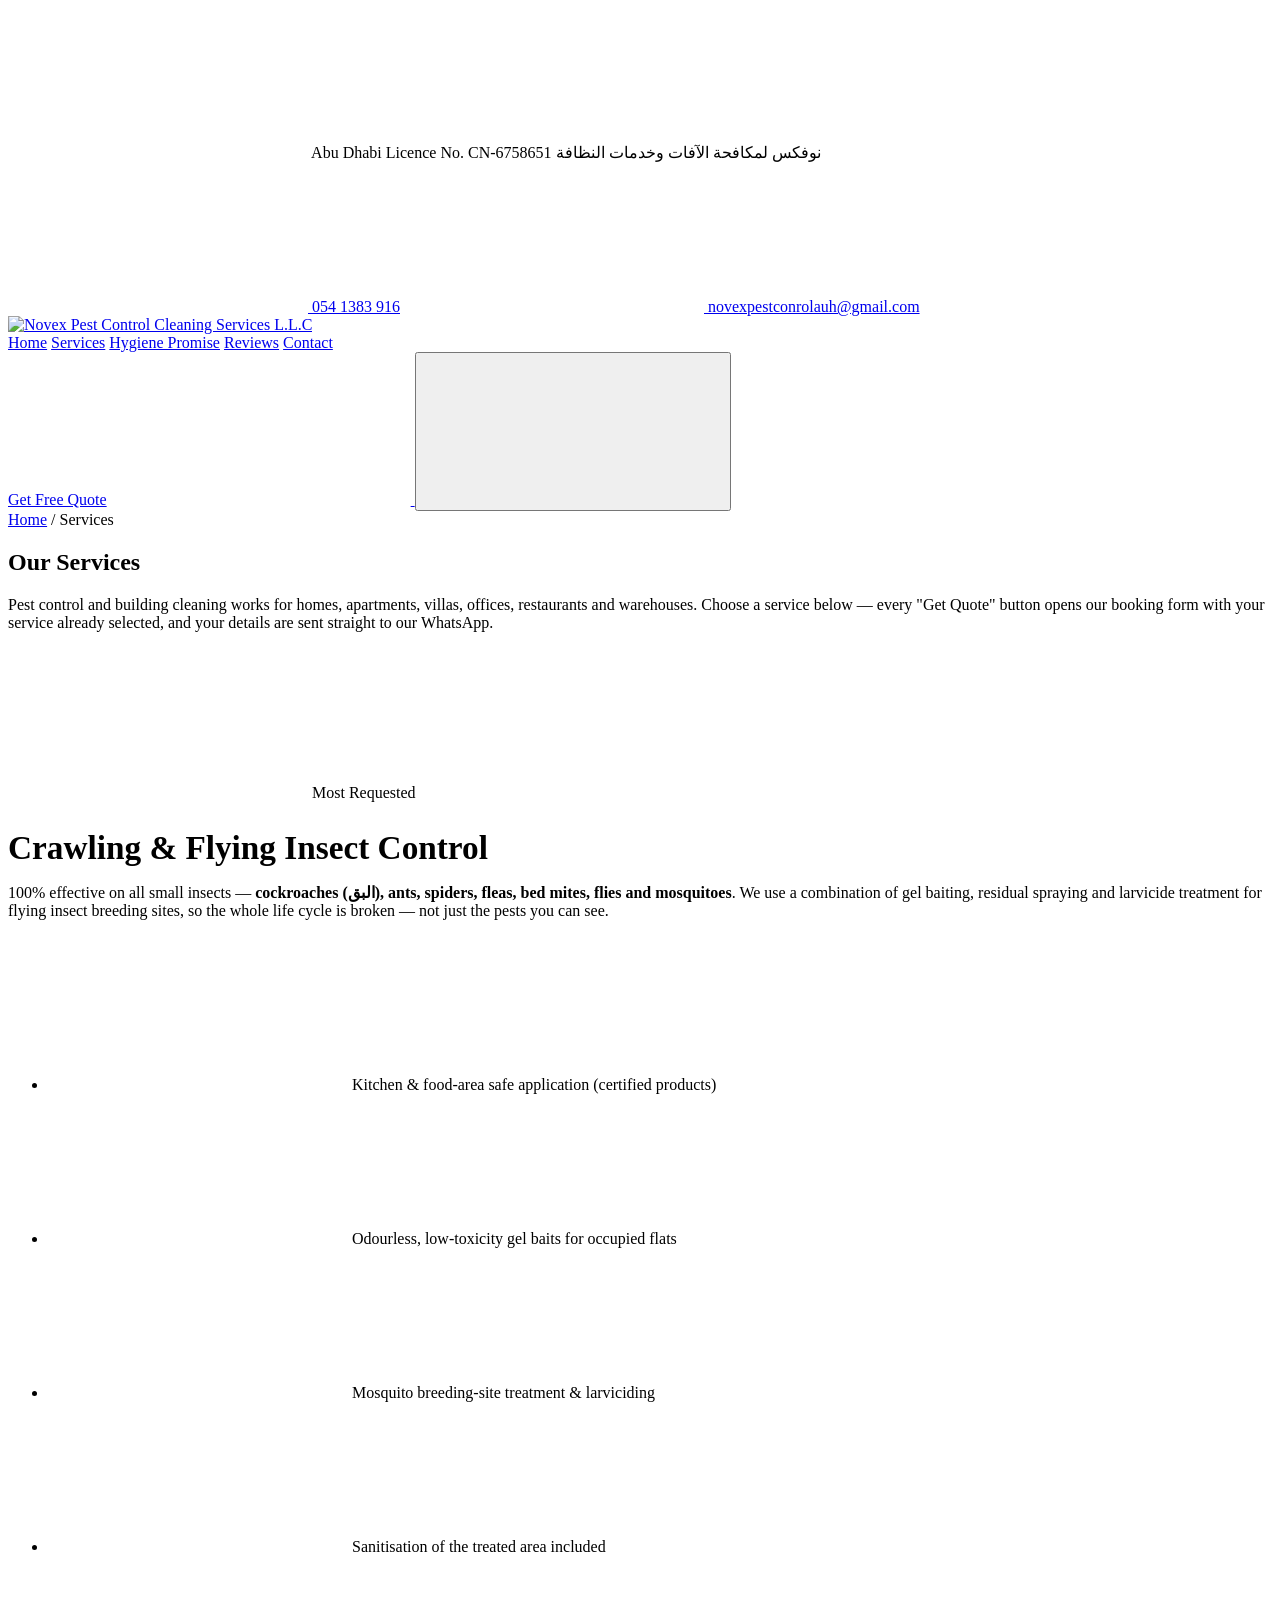
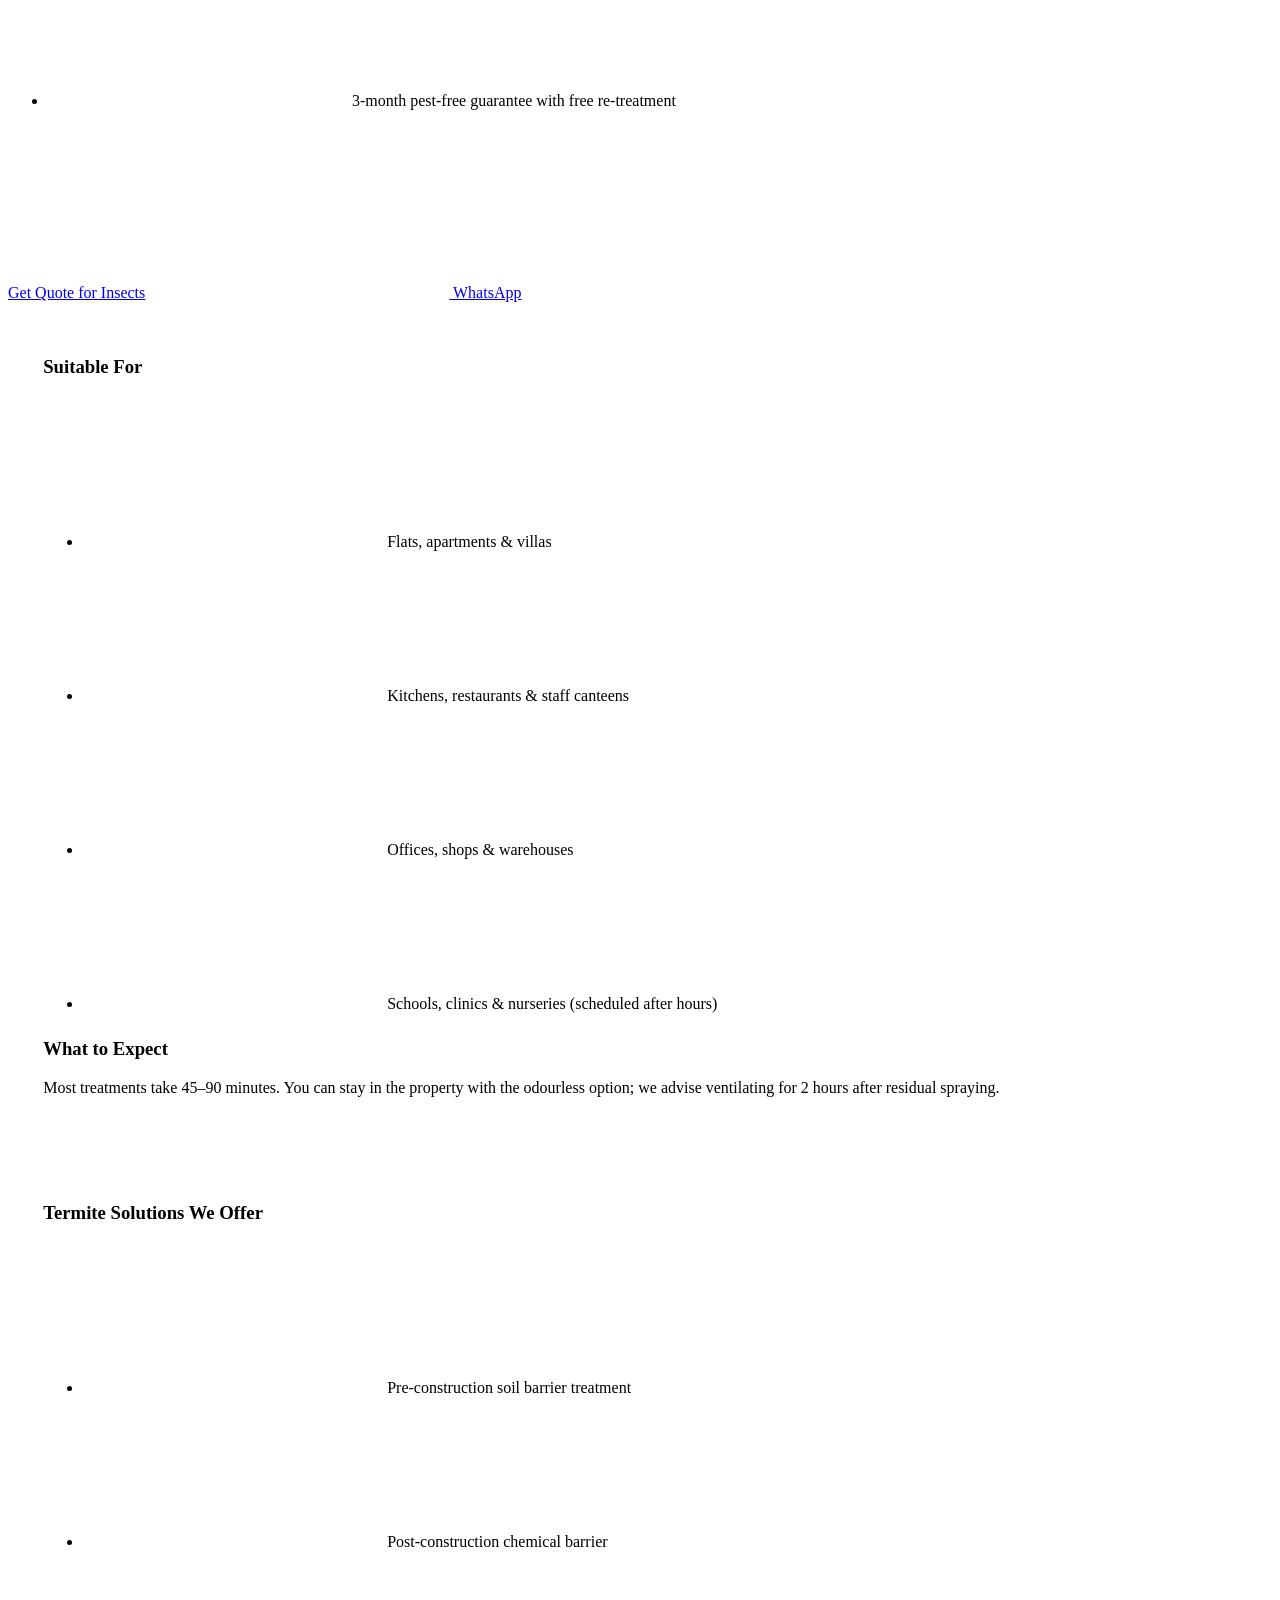
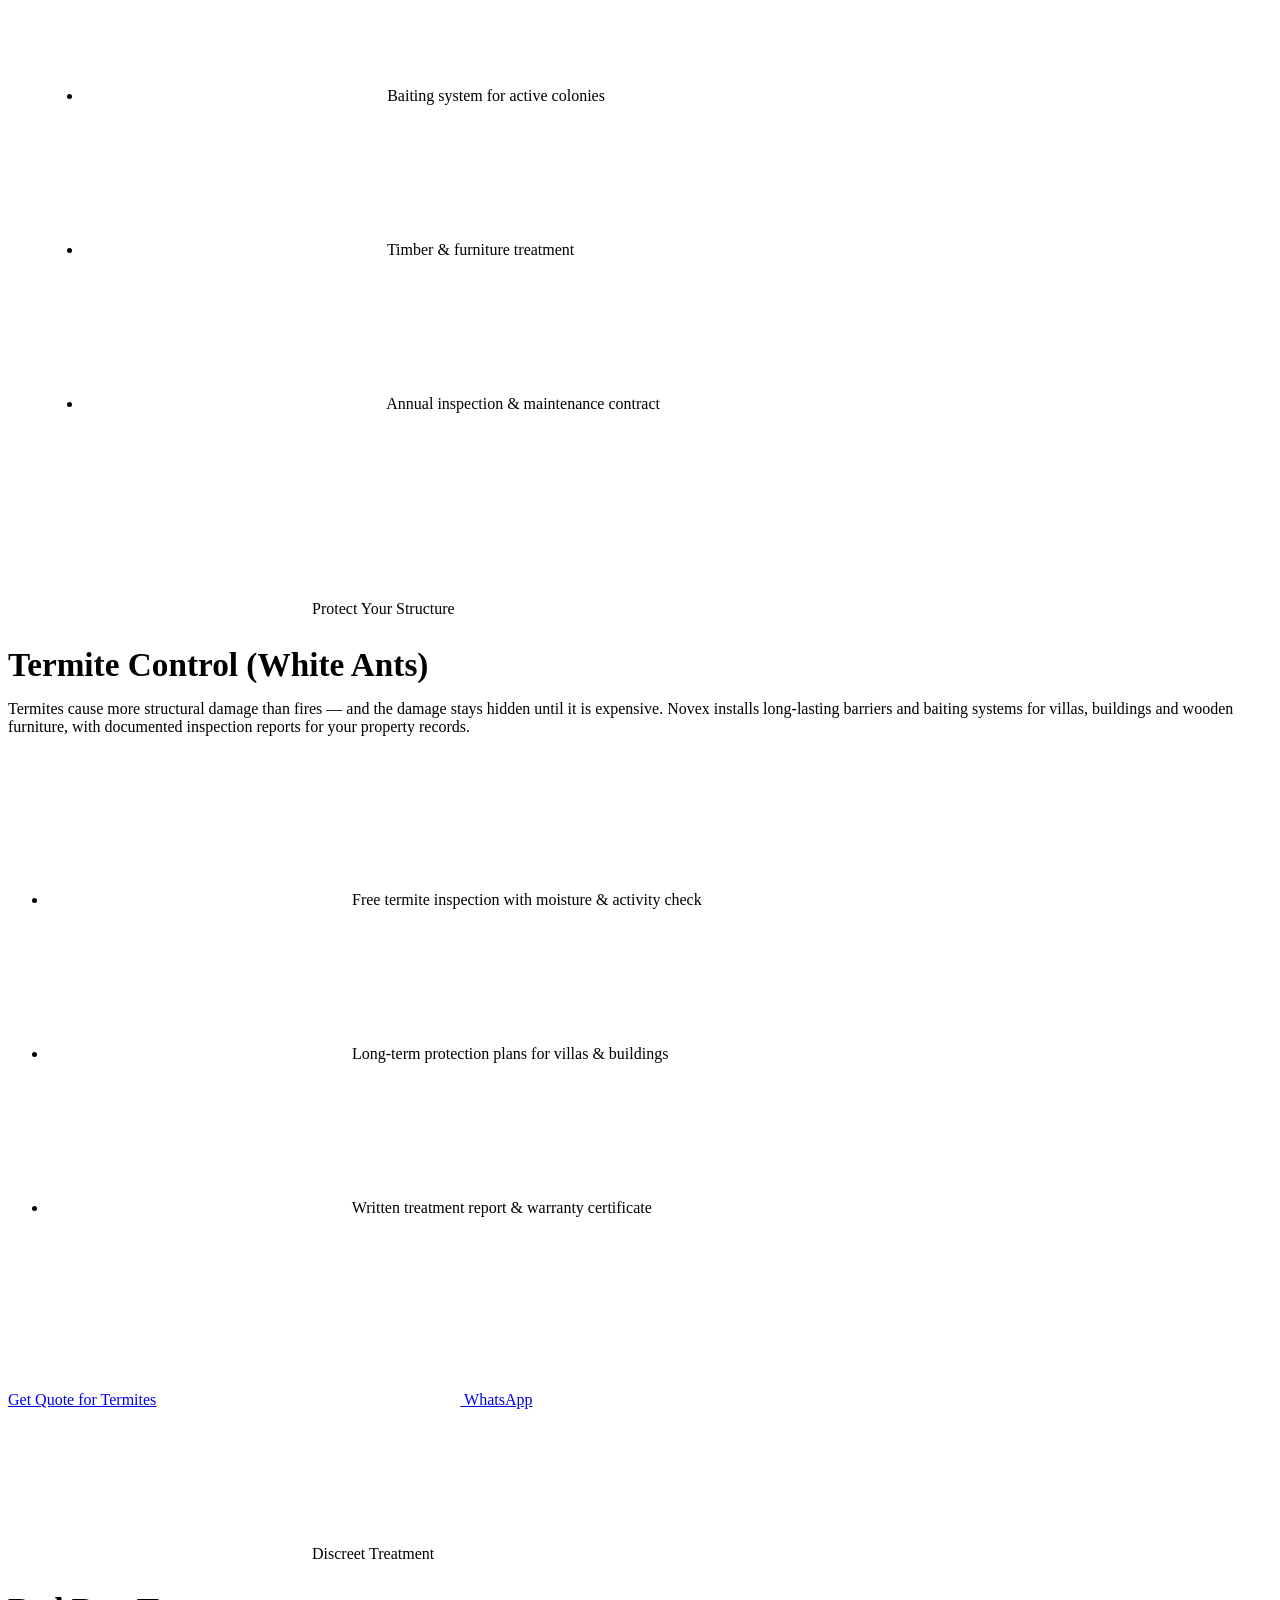
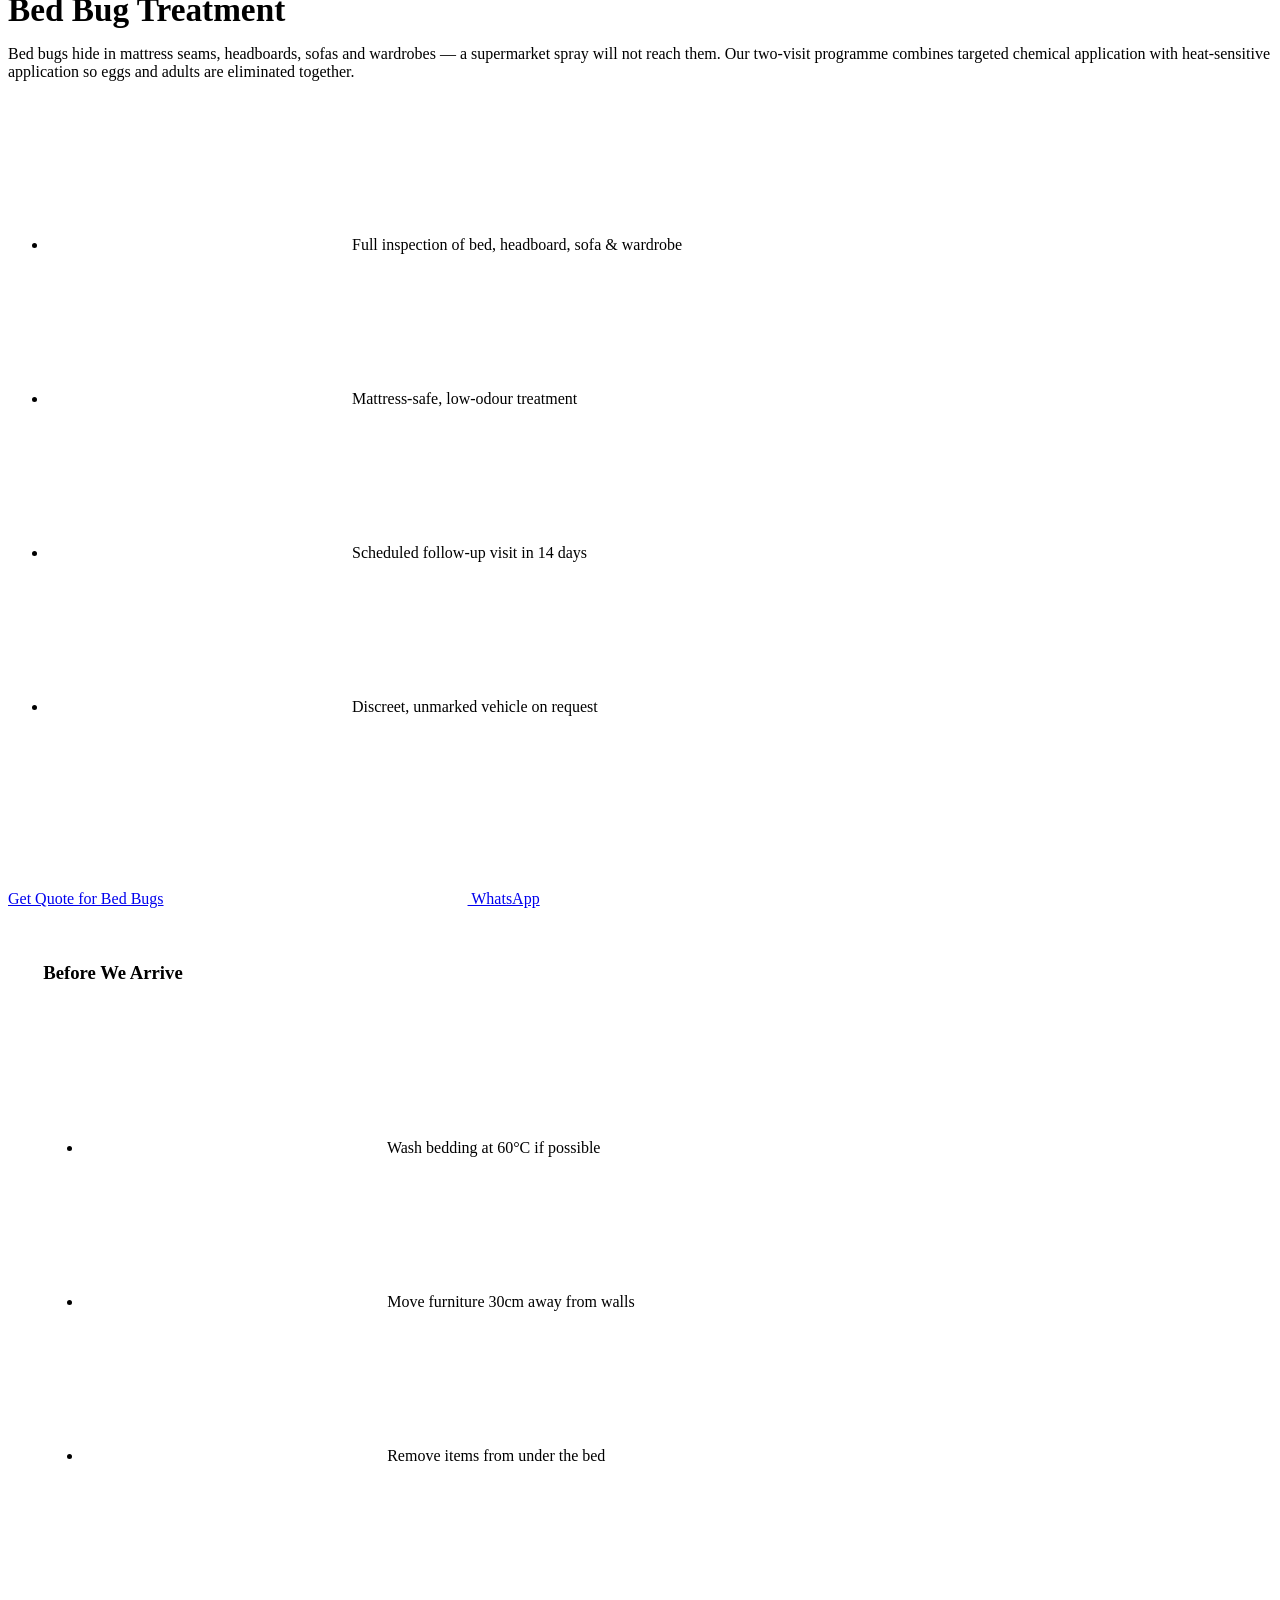
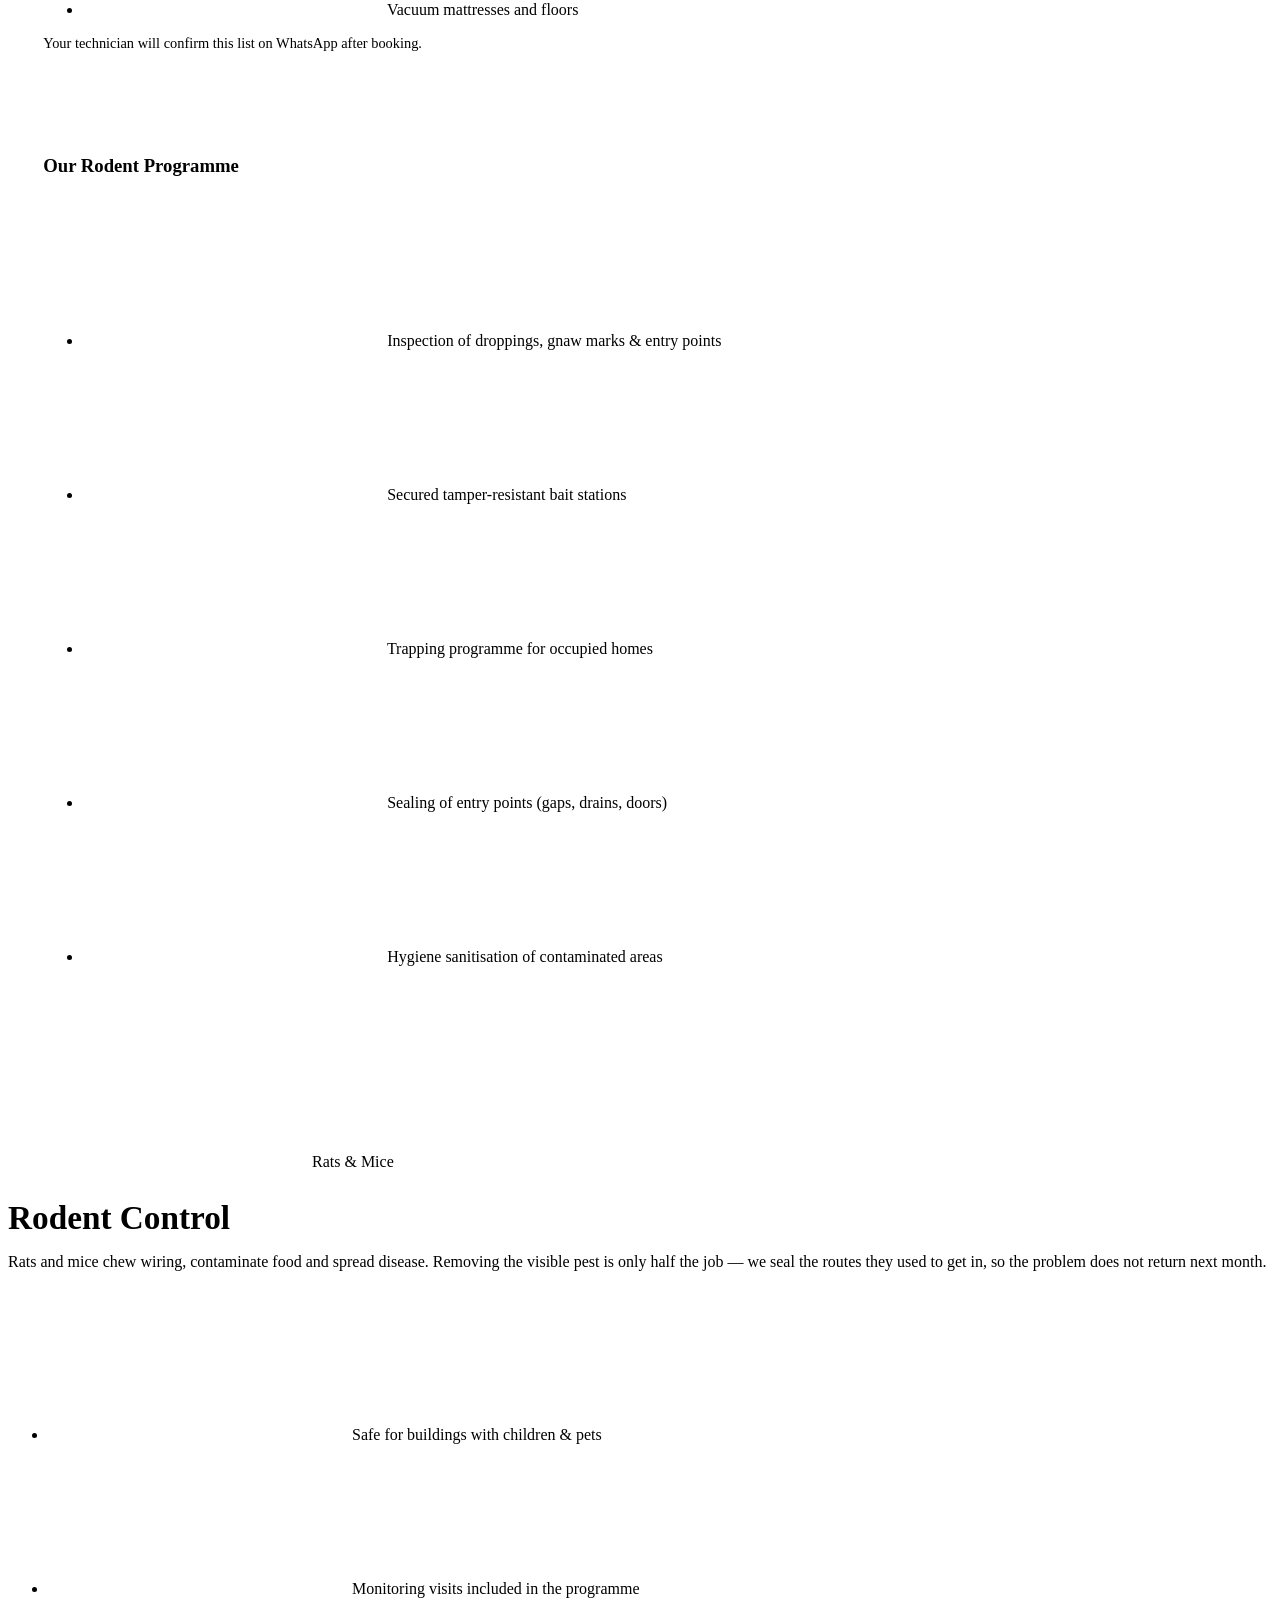
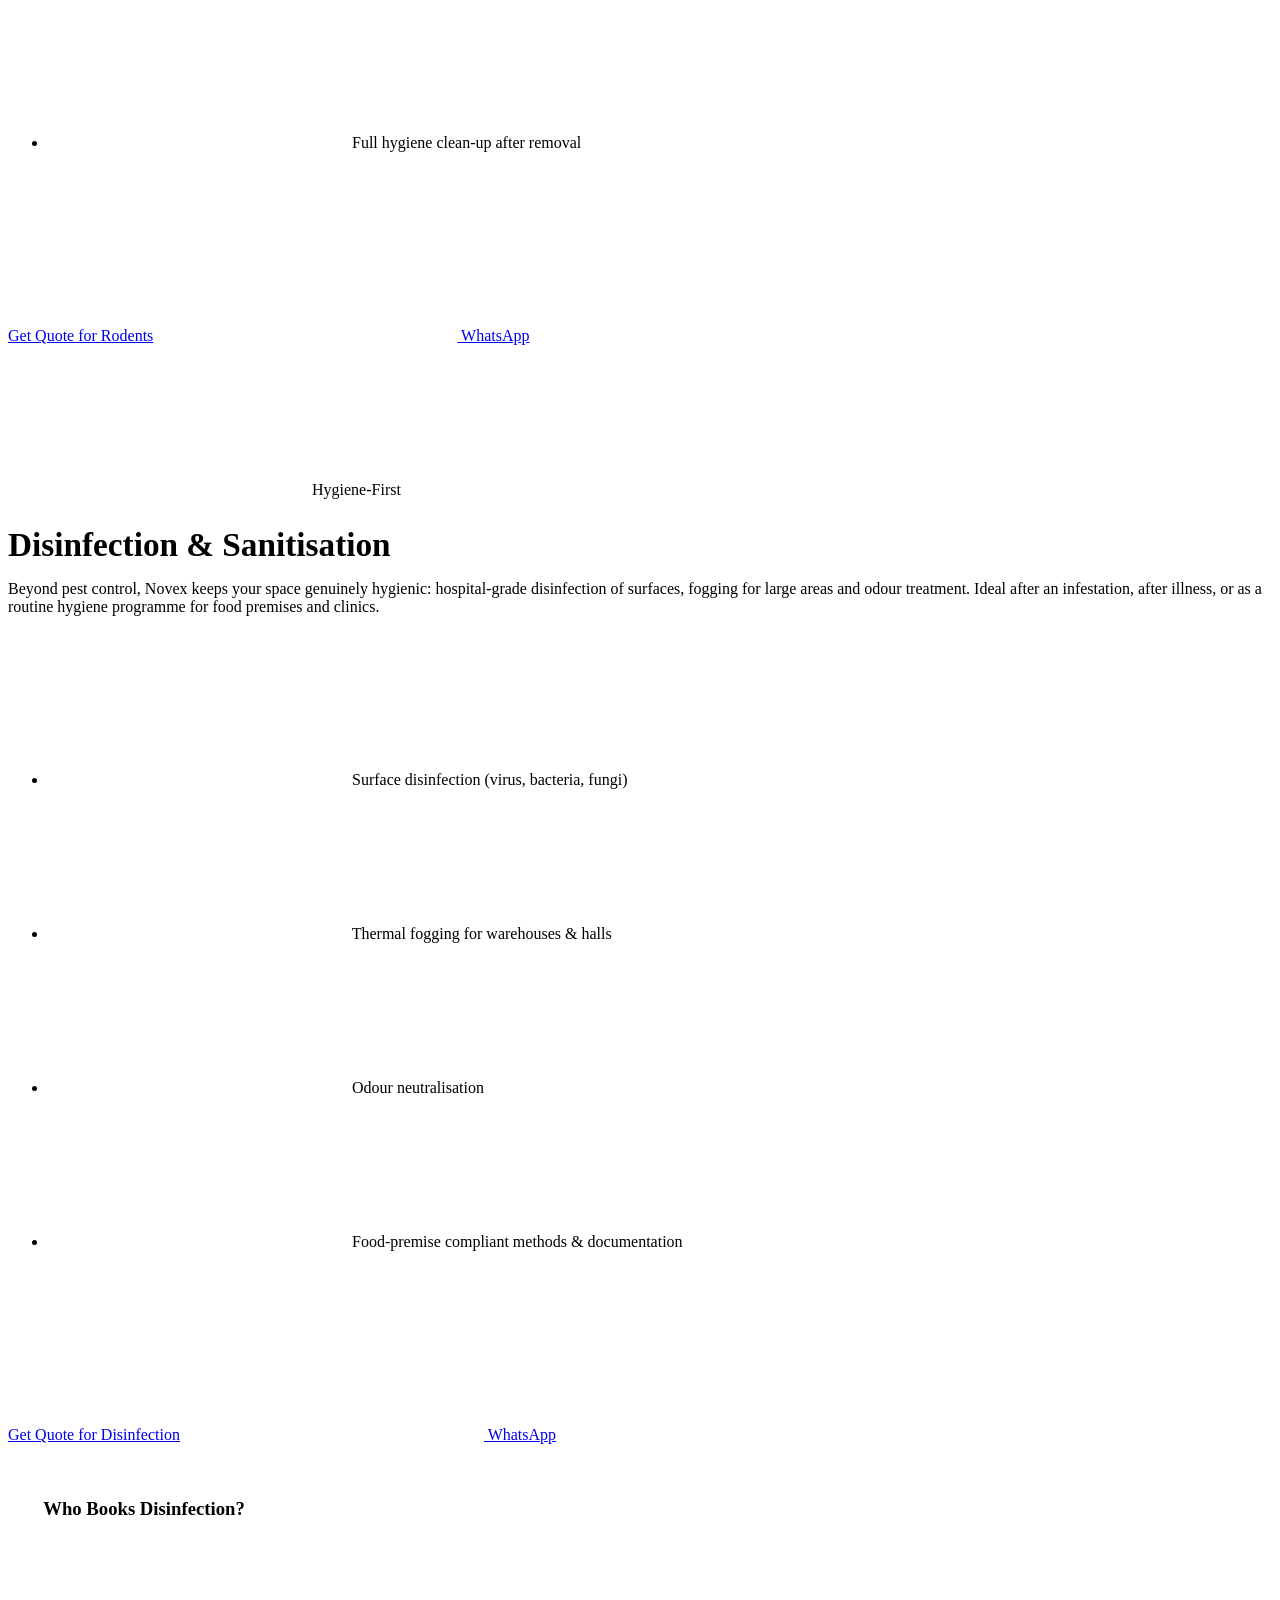
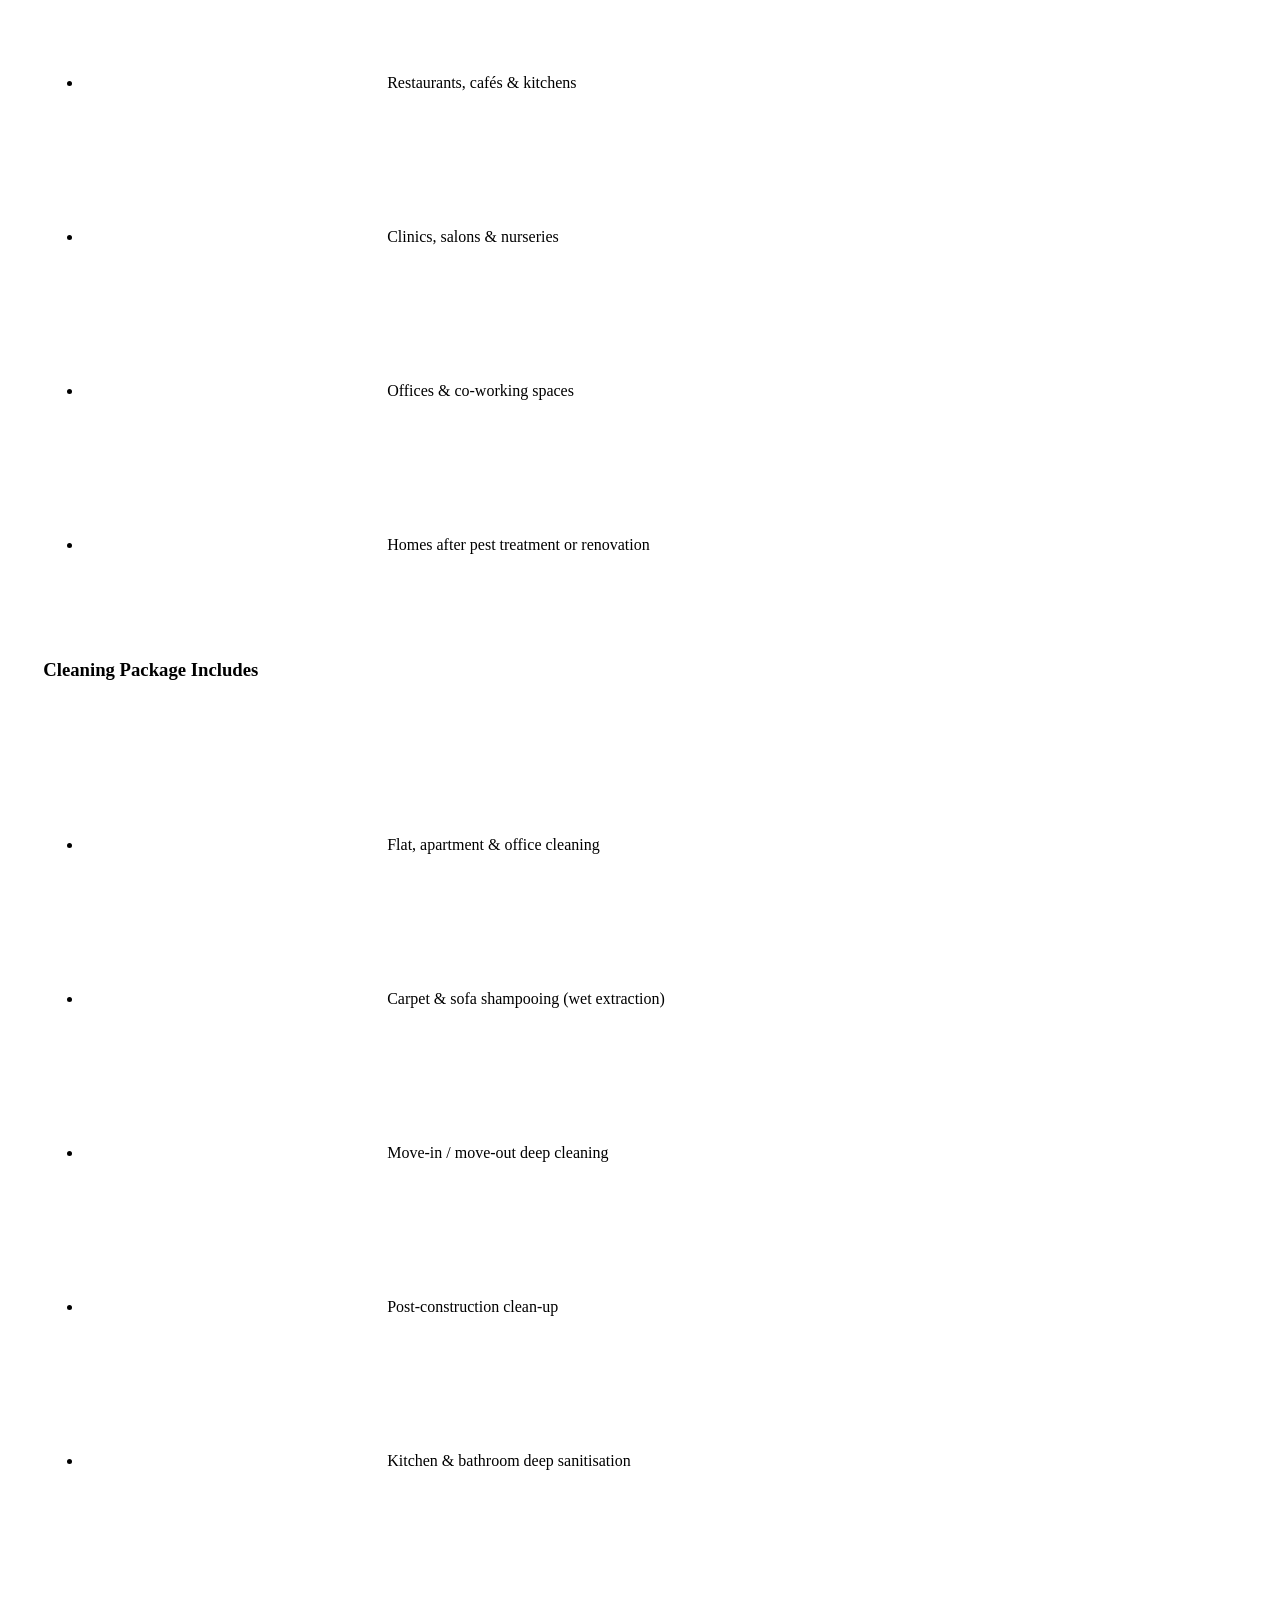
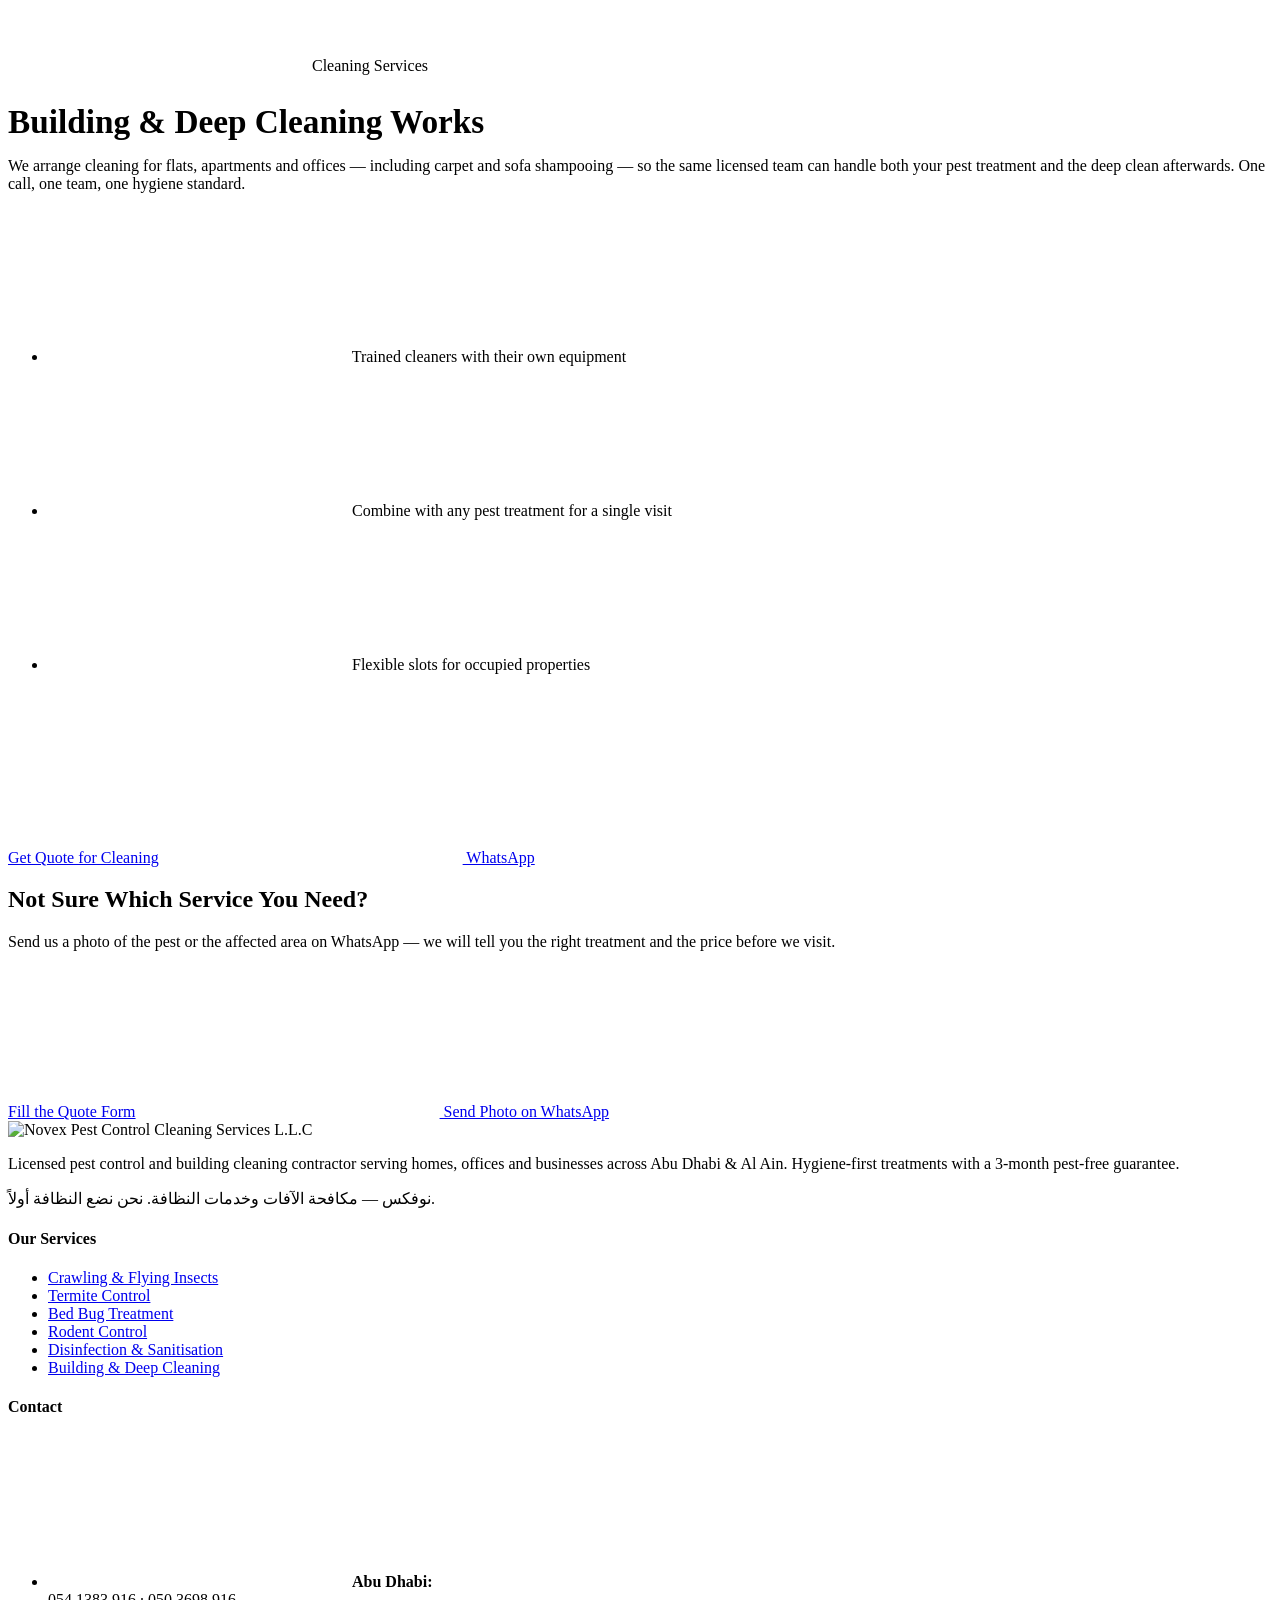
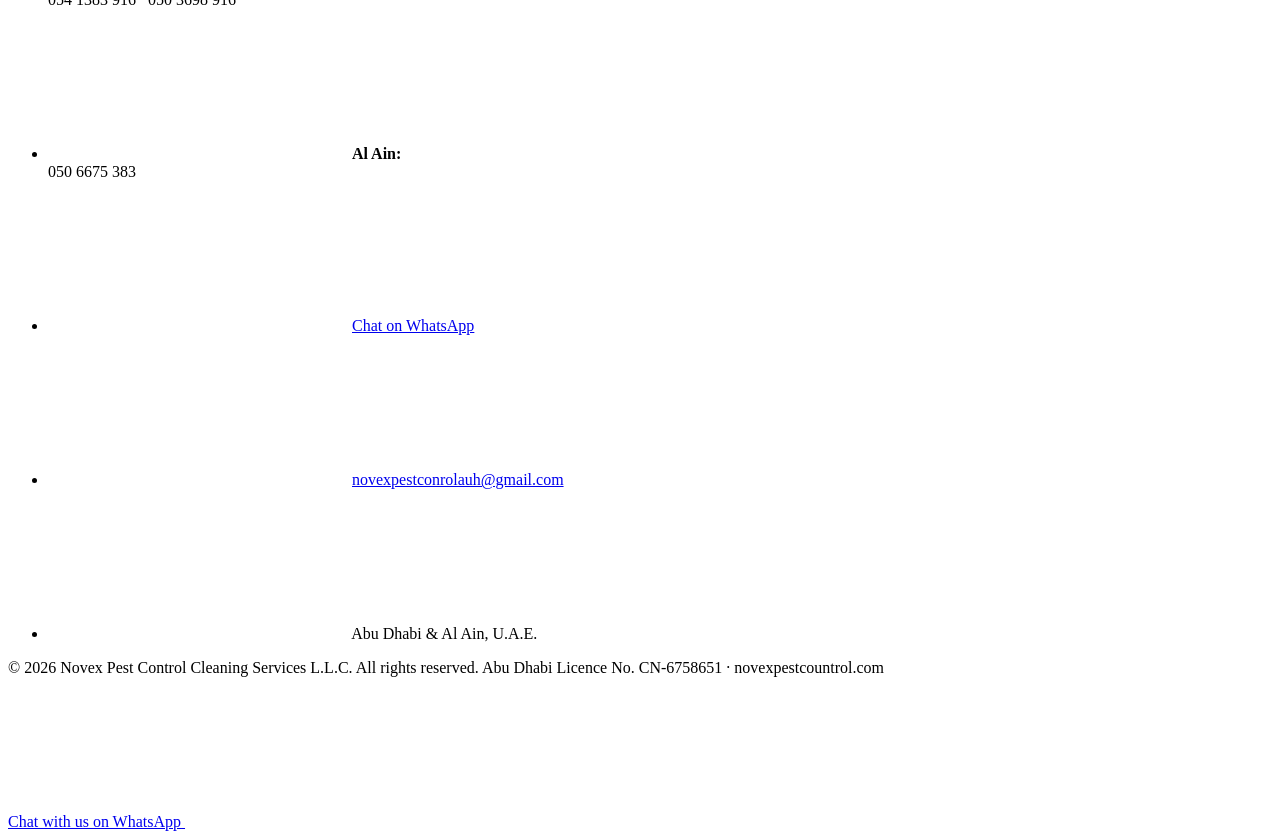
==== site/services.html @ f1861eef "Add Services and Hygiene Promise pages" ====
<!DOCTYPE html>
<html lang="en">
<head>
  <meta charset="UTF-8">
  <meta name="viewport" content="width=device-width, initial-scale=1.0">
  <title>Our Services | Novex Pest Control &amp; Cleaning Services L.L.C — Abu Dhabi &amp; Al Ain</title>
  <meta name="description" content="Complete pest control services in Abu Dhabi &amp; Al Ain: cockroaches, termites, bed bugs, rodents, disinfection and building cleaning. Free inspection, fixed quotes, 3-month guarantee.">
  <link rel="icon" type="image/svg+xml" href="assets/favicon.svg">
  <link rel="preconnect" href="https://fonts.googleapis.com">
  <link rel="preconnect" href="https://fonts.gstatic.com" crossorigin>
  <link href="https://fonts.googleapis.com/css2?family=Inter:wght@400;500;600&family=Plus+Jakarta+Sans:wght@600;700;800&display=swap" rel="stylesheet">
  <link rel="stylesheet" href="css/style.css">
</head>
<body>

  <!-- ================= TOP BAR ================= -->
  <div class="topbar">
    <div class="container">
      <div class="topbar-left">
        <span class="lic"><svg class="icon" aria-hidden="true"><use href="assets/icons.svg#ui-shield"></use></svg> Abu Dhabi Licence No. CN-6758651</span>
        <span class="arabic" lang="ar">نوفكس لمكافحة الآفات وخدمات النظافة</span>
      </div>
      <div class="topbar-right">
        <a href="tel:+971541383916"><svg class="icon" aria-hidden="true"><use href="assets/icons.svg#ui-phone"></use></svg> 054 1383 916</a>
        <a href="mailto:novexpestconrolauh@gmail.com"><svg class="icon" aria-hidden="true"><use href="assets/icons.svg#ui-mail"></use></svg> novexpestconrolauh@gmail.com</a>
      </div>
    </div>
  </div>

  <!-- ================= HEADER ================= -->
  <header class="site-header">
    <div class="container nav-wrap">
      <a class="brand" href="index.html" aria-label="Novex Pest Control home">
        <img src="assets/logo.svg" alt="Novex Pest Control Cleaning Services L.L.C">
      </a>
      <nav class="main-nav" aria-label="Main navigation">
        <a class="nav-link" href="index.html">Home</a>
        <a class="nav-link active" href="services.html">Services</a>
        <a class="nav-link" href="hygiene.html">Hygiene Promise</a>
        <a class="nav-link" href="reviews.html">Reviews</a>
        <a class="nav-link" href="contact.html">Contact</a>
      </nav>
      <div class="nav-actions">
        <a class="btn btn-primary" href="contact.html">Get Free Quote</a>
        <a class="nav-wa" href="#" data-wa="Hello Novex Pest Control, I need a quote." aria-label="Chat on WhatsApp">
          <svg class="icon" aria-hidden="true"><use href="assets/icons.svg#ui-whatsapp"></use></svg>
        </a>
        <button class="nav-toggle" aria-label="Open menu" aria-expanded="false">
          <svg class="icon" aria-hidden="true"><use href="assets/icons.svg#ui-menu"></use></svg>
        </button>
      </div>
    </div>
  </header>

  <main>
    <!-- ================= PAGE HERO ================= -->
    <section class="page-hero">
      <div class="container">
        <div class="breadcrumb"><a href="index.html">Home</a> <span>/</span> <span>Services</span></div>
        <h1>Our Services</h1>
        <p>
          Pest control and building cleaning works for homes, apartments, villas, offices, restaurants and warehouses.
          Choose a service below — every "Get Quote" button opens our booking form with your service already selected,
          and your details are sent straight to our WhatsApp.
        </p>
      </div>
    </section>

    <!-- ================= SERVICE: INSECTS ================= -->
    <section class="section" id="insects">
      <div class="container">
        <div class="grid-2" style="align-items:center; gap:3rem;">
          <div class="reveal">
            <span class="eyebrow"><svg class="icon" aria-hidden="true"><use href="assets/icons.svg#pest-cockroach"></use></svg> Most Requested</span>
            <h2 style="font-size:clamp(1.5rem,2.6vw,2.1rem); margin-bottom:0.9rem;">Crawling &amp; Flying Insect Control</h2>
            <p style="color:var(--muted); margin-bottom:1.2rem;">
              100% effective on all small insects — <strong>cockroaches (البق), ants, spiders, fleas, bed mites, flies and mosquitoes</strong>.
              We use a combination of gel baiting, residual spraying and larvicide treatment for flying insect breeding sites,
              so the whole life cycle is broken — not just the pests you can see.
            </p>
            <ul class="card-list">
              <li><svg class="icon" aria-hidden="true"><use href="assets/icons.svg#ui-check"></use></svg> Kitchen &amp; food-area safe application (certified products)</li>
              <li><svg class="icon" aria-hidden="true"><use href="assets/icons.svg#ui-check"></use></svg> Odourless, low-toxicity gel baits for occupied flats</li>
              <li><svg class="icon" aria-hidden="true"><use href="assets/icons.svg#ui-check"></use></svg> Mosquito breeding-site treatment &amp; larviciding</li>
              <li><svg class="icon" aria-hidden="true"><use href="assets/icons.svg#ui-check"></use></svg> Sanitisation of the treated area included</li>
              <li><svg class="icon" aria-hidden="true"><use href="assets/icons.svg#ui-check"></use></svg> 3-month pest-free guarantee with free re-treatment</li>
            </ul>
            <div class="card-foot" style="border:none; padding-top:1.4rem;">
              <a class="btn btn-primary" href="contact.html?service=Crawling%20%26%20Flying%20Insects">Get Quote for Insects</a>
              <a class="btn btn-wa" href="#" data-wa="Hello Novex, I need cockroach/insect treatment. My area: ">
                <svg class="icon" aria-hidden="true"><use href="assets/icons.svg#ui-whatsapp"></use></svg> WhatsApp
              </a>
            </div>
          </div>
          <div class="card reveal" style="padding:2.2rem;">
            <h3>Suitable For</h3>
            <ul class="card-list">
              <li><svg class="icon" aria-hidden="true"><use href="assets/icons.svg#ui-check"></use></svg> Flats, apartments &amp; villas</li>
              <li><svg class="icon" aria-hidden="true"><use href="assets/icons.svg#ui-check"></use></svg> Kitchens, restaurants &amp; staff canteens</li>
              <li><svg class="icon" aria-hidden="true"><use href="assets/icons.svg#ui-check"></use></svg> Offices, shops &amp; warehouses</li>
              <li><svg class="icon" aria-hidden="true"><use href="assets/icons.svg#ui-check"></use></svg> Schools, clinics &amp; nurseries (scheduled after hours)</li>
            </ul>
            <h3 style="margin-top:1.6rem;">What to Expect</h3>
            <p>Most treatments take 45–90 minutes. You can stay in the property with the odourless option; we advise ventilating for 2 hours after residual spraying.</p>
          </div>
        </div>
      </div>
    </section>

    <!-- ================= SERVICE: TERMITES ================= -->
    <section class="section section-alt" id="termites">
      <div class="container">
        <div class="grid-2" style="align-items:center; gap:3rem;">
          <div class="card reveal" style="padding:2.2rem; order:2;">
            <h3>Termite Solutions We Offer</h3>
            <ul class="card-list">
              <li><svg class="icon" aria-hidden="true"><use href="assets/icons.svg#ui-check"></use></svg> Pre-construction soil barrier treatment</li>
              <li><svg class="icon" aria-hidden="true"><use href="assets/icons.svg#ui-check"></use></svg> Post-construction chemical barrier</li>
              <li><svg class="icon" aria-hidden="true"><use href="assets/icons.svg#ui-check"></use></svg> Baiting system for active colonies</li>
              <li><svg class="icon" aria-hidden="true"><use href="assets/icons.svg#ui-check"></use></svg> Timber &amp; furniture treatment</li>
              <li><svg class="icon" aria-hidden="true"><use href="assets/icons.svg#ui-check"></use></svg> Annual inspection &amp; maintenance contract</li>
            </ul>
          </div>
          <div class="reveal" style="order:1;">
            <span class="eyebrow"><svg class="icon" aria-hidden="true"><use href="assets/icons.svg#pest-termite"></use></svg> Protect Your Structure</span>
            <h2 style="font-size:clamp(1.5rem,2.6vw,2.1rem); margin-bottom:0.9rem;">Termite Control (White Ants)</h2>
            <p style="color:var(--muted); margin-bottom:1.2rem;">
              Termites cause more structural damage than fires — and the damage stays hidden until it is expensive.
              Novex installs long-lasting barriers and baiting systems for villas, buildings and wooden furniture,
              with documented inspection reports for your property records.
            </p>
            <ul class="card-list">
              <li><svg class="icon" aria-hidden="true"><use href="assets/icons.svg#ui-check"></use></svg> Free termite inspection with moisture &amp; activity check</li>
              <li><svg class="icon" aria-hidden="true"><use href="assets/icons.svg#ui-check"></use></svg> Long-term protection plans for villas &amp; buildings</li>
              <li><svg class="icon" aria-hidden="true"><use href="assets/icons.svg#ui-check"></use></svg> Written treatment report &amp; warranty certificate</li>
            </ul>
            <div class="card-foot" style="border:none; padding-top:1.4rem;">
              <a class="btn btn-primary" href="contact.html?service=Termite%20Control">Get Quote for Termites</a>
              <a class="btn btn-wa" href="#" data-wa="Hello Novex, I suspect termite/white ant damage. Property: ">
                <svg class="icon" aria-hidden="true"><use href="assets/icons.svg#ui-whatsapp"></use></svg> WhatsApp
              </a>
            </div>
          </div>
        </div>
      </div>
    </section>

    <!-- ================= SERVICE: BED BUGS ================= -->
    <section class="section" id="bedbugs">
      <div class="container">
        <div class="grid-2" style="align-items:center; gap:3rem;">
          <div class="reveal">
            <span class="eyebrow"><svg class="icon" aria-hidden="true"><use href="assets/icons.svg#pest-bedbug"></use></svg> Discreet Treatment</span>
            <h2 style="font-size:clamp(1.5rem,2.6vw,2.1rem); margin-bottom:0.9rem;">Bed Bug Treatment</h2>
            <p style="color:var(--muted); margin-bottom:1.2rem;">
              Bed bugs hide in mattress seams, headboards, sofas and wardrobes — a supermarket spray will not reach them.
              Our two-visit programme combines targeted chemical application with heat-sensitive application so eggs and adults are eliminated together.
            </p>
            <ul class="card-list">
              <li><svg class="icon" aria-hidden="true"><use href="assets/icons.svg#ui-check"></use></svg> Full inspection of bed, headboard, sofa &amp; wardrobe</li>
              <li><svg class="icon" aria-hidden="true"><use href="assets/icons.svg#ui-check"></use></svg> Mattress-safe, low-odour treatment</li>
              <li><svg class="icon" aria-hidden="true"><use href="assets/icons.svg#ui-check"></use></svg> Scheduled follow-up visit in 14 days</li>
              <li><svg class="icon" aria-hidden="true"><use href="assets/icons.svg#ui-check"></use></svg> Discreet, unmarked vehicle on request</li>
            </ul>
            <div class="card-foot" style="border:none; padding-top:1.4rem;">
              <a class="btn btn-primary" href="contact.html?service=Bed%20Bug%20Treatment">Get Quote for Bed Bugs</a>
              <a class="btn btn-wa" href="#" data-wa="Hello Novex, I need bed bug treatment. Room type: ">
                <svg class="icon" aria-hidden="true"><use href="assets/icons.svg#ui-whatsapp"></use></svg> WhatsApp
              </a>
            </div>
          </div>
          <div class="card reveal" style="padding:2.2rem;">
            <h3>Before We Arrive</h3>
            <ul class="card-list">
              <li><svg class="icon" aria-hidden="true"><use href="assets/icons.svg#ui-check"></use></svg> Wash bedding at 60°C if possible</li>
              <li><svg class="icon" aria-hidden="true"><use href="assets/icons.svg#ui-check"></use></svg> Move furniture 30cm away from walls</li>
              <li><svg class="icon" aria-hidden="true"><use href="assets/icons.svg#ui-check"></use></svg> Remove items from under the bed</li>
              <li><svg class="icon" aria-hidden="true"><use href="assets/icons.svg#ui-check"></use></svg> Vacuum mattresses and floors</li>
            </ul>
            <p style="margin-top:1rem; font-size:0.9rem; color:var(--muted);">Your technician will confirm this list on WhatsApp after booking.</p>
          </div>
        </div>
      </div>
    </section>

    <!-- ================= SERVICE: RODENTS ================= -->
    <section class="section section-alt" id="rodents">
      <div class="container">
        <div class="grid-2" style="align-items:center; gap:3rem;">
          <div class="card reveal" style="padding:2.2rem; order:2;">
            <h3>Our Rodent Programme</h3>
            <ul class="card-list">
              <li><svg class="icon" aria-hidden="true"><use href="assets/icons.svg#ui-check"></use></svg> Inspection of droppings, gnaw marks &amp; entry points</li>
              <li><svg class="icon" aria-hidden="true"><use href="assets/icons.svg#ui-check"></use></svg> Secured tamper-resistant bait stations</li>
              <li><svg class="icon" aria-hidden="true"><use href="assets/icons.svg#ui-check"></use></svg> Trapping programme for occupied homes</li>
              <li><svg class="icon" aria-hidden="true"><use href="assets/icons.svg#ui-check"></use></svg> Sealing of entry points (gaps, drains, doors)</li>
              <li><svg class="icon" aria-hidden="true"><use href="assets/icons.svg#ui-check"></use></svg> Hygiene sanitisation of contaminated areas</li>
            </ul>
          </div>
          <div class="reveal" style="order:1;">
            <span class="eyebrow"><svg class="icon" aria-hidden="true"><use href="assets/icons.svg#pest-rat"></use></svg> Rats &amp; Mice</span>
            <h2 style="font-size:clamp(1.5rem,2.6vw,2.1rem); margin-bottom:0.9rem;">Rodent Control</h2>
            <p style="color:var(--muted); margin-bottom:1.2rem;">
              Rats and mice chew wiring, contaminate food and spread disease. Removing the visible pest is only half the job —
              we seal the routes they used to get in, so the problem does not return next month.
            </p>
            <ul class="card-list">
              <li><svg class="icon" aria-hidden="true"><use href="assets/icons.svg#ui-check"></use></svg> Safe for buildings with children &amp; pets</li>
              <li><svg class="icon" aria-hidden="true"><use href="assets/icons.svg#ui-check"></use></svg> Monitoring visits included in the programme</li>
              <li><svg class="icon" aria-hidden="true"><use href="assets/icons.svg#ui-check"></use></svg> Full hygiene clean-up after removal</li>
            </ul>
            <div class="card-foot" style="border:none; padding-top:1.4rem;">
              <a class="btn btn-primary" href="contact.html?service=Rodent%20Control">Get Quote for Rodents</a>
              <a class="btn btn-wa" href="#" data-wa="Hello Novex, I have a rat/mouse problem. Location: ">
                <svg class="icon" aria-hidden="true"><use href="assets/icons.svg#ui-whatsapp"></use></svg> WhatsApp
              </a>
            </div>
          </div>
        </div>
      </div>
    </section>

    <!-- ================= SERVICE: DISINFECTION ================= -->
    <section class="section" id="disinfection">
      <div class="container">
        <div class="grid-2" style="align-items:center; gap:3rem;">
          <div class="reveal">
            <span class="eyebrow"><svg class="icon" aria-hidden="true"><use href="assets/icons.svg#ui-shield"></use></svg> Hygiene-First</span>
            <h2 style="font-size:clamp(1.5rem,2.6vw,2.1rem); margin-bottom:0.9rem;">Disinfection &amp; Sanitisation</h2>
            <p style="color:var(--muted); margin-bottom:1.2rem;">
              Beyond pest control, Novex keeps your space genuinely hygienic: hospital-grade disinfection of surfaces,
              fogging for large areas and odour treatment. Ideal after an infestation, after illness, or as a routine
              hygiene programme for food premises and clinics.
            </p>
            <ul class="card-list">
              <li><svg class="icon" aria-hidden="true"><use href="assets/icons.svg#ui-check"></use></svg> Surface disinfection (virus, bacteria, fungi)</li>
              <li><svg class="icon" aria-hidden="true"><use href="assets/icons.svg#ui-check"></use></svg> Thermal fogging for warehouses &amp; halls</li>
              <li><svg class="icon" aria-hidden="true"><use href="assets/icons.svg#ui-check"></use></svg> Odour neutralisation</li>
              <li><svg class="icon" aria-hidden="true"><use href="assets/icons.svg#ui-check"></use></svg> Food-premise compliant methods &amp; documentation</li>
            </ul>
            <div class="card-foot" style="border:none; padding-top:1.4rem;">
              <a class="btn btn-primary" href="contact.html?service=Disinfection%20%26%20Sanitisation">Get Quote for Disinfection</a>
              <a class="btn btn-wa" href="#" data-wa="Hello Novex, I need disinfection/sanitisation for: ">
                <svg class="icon" aria-hidden="true"><use href="assets/icons.svg#ui-whatsapp"></use></svg> WhatsApp
              </a>
            </div>
          </div>
          <div class="card reveal" style="padding:2.2rem;">
            <h3>Who Books Disinfection?</h3>
            <ul class="card-list">
              <li><svg class="icon" aria-hidden="true"><use href="assets/icons.svg#ui-check"></use></svg> Restaurants, cafés &amp; kitchens</li>
              <li><svg class="icon" aria-hidden="true"><use href="assets/icons.svg#ui-check"></use></svg> Clinics, salons &amp; nurseries</li>
              <li><svg class="icon" aria-hidden="true"><use href="assets/icons.svg#ui-check"></use></svg> Offices &amp; co-working spaces</li>
              <li><svg class="icon" aria-hidden="true"><use href="assets/icons.svg#ui-check"></use></svg> Homes after pest treatment or renovation</li>
            </ul>
          </div>
        </div>
      </div>
    </section>

    <!-- ================= SERVICE: CLEANING ================= -->
    <section class="section section-alt" id="cleaning">
      <div class="container">
        <div class="grid-2" style="align-items:center; gap:3rem;">
          <div class="card reveal" style="padding:2.2rem; order:2;">
            <h3>Cleaning Package Includes</h3>
            <ul class="card-list">
              <li><svg class="icon" aria-hidden="true"><use href="assets/icons.svg#ui-check"></use></svg> Flat, apartment &amp; office cleaning</li>
              <li><svg class="icon" aria-hidden="true"><use href="assets/icons.svg#ui-check"></use></svg> Carpet &amp; sofa shampooing (wet extraction)</li>
              <li><svg class="icon" aria-hidden="true"><use href="assets/icons.svg#ui-check"></use></svg> Move-in / move-out deep cleaning</li>
              <li><svg class="icon" aria-hidden="true"><use href="assets/icons.svg#ui-check"></use></svg> Post-construction clean-up</li>
              <li><svg class="icon" aria-hidden="true"><use href="assets/icons.svg#ui-check"></use></svg> Kitchen &amp; bathroom deep sanitisation</li>
            </ul>
          </div>
          <div class="reveal" style="order:1;">
            <span class="eyebrow"><svg class="icon" aria-hidden="true"><use href="assets/icons.svg#ui-broom"></use></svg> Cleaning Services</span>
            <h2 style="font-size:clamp(1.5rem,2.6vw,2.1rem); margin-bottom:0.9rem;">Building &amp; Deep Cleaning Works</h2>
            <p style="color:var(--muted); margin-bottom:1.2rem;">
              We arrange cleaning for flats, apartments and offices — including carpet and sofa shampooing —
              so the same licensed team can handle both your pest treatment and the deep clean afterwards.
              One call, one team, one hygiene standard.
            </p>
            <ul class="card-list">
              <li><svg class="icon" aria-hidden="true"><use href="assets/icons.svg#ui-check"></use></svg> Trained cleaners with their own equipment</li>
              <li><svg class="icon" aria-hidden="true"><use href="assets/icons.svg#ui-check"></use></svg> Combine with any pest treatment for a single visit</li>
              <li><svg class="icon" aria-hidden="true"><use href="assets/icons.svg#ui-check"></use></svg> Flexible slots for occupied properties</li>
            </ul>
            <div class="card-foot" style="border:none; padding-top:1.4rem;">
              <a class="btn btn-primary" href="contact.html?service=Building%20%26%20Deep%20Cleaning">Get Quote for Cleaning</a>
              <a class="btn btn-wa" href="#" data-wa="Hello Novex, I need cleaning services (flat/office/carpet). Property: ">
                <svg class="icon" aria-hidden="true"><use href="assets/icons.svg#ui-whatsapp"></use></svg> WhatsApp
              </a>
            </div>
          </div>
        </div>
      </div>
    </section>

    <!-- ================= CTA ================= -->
    <section class="section">
      <div class="container">
        <div class="cta-band reveal">
          <div>
            <h2>Not Sure Which Service You Need?</h2>
            <p>Send us a photo of the pest or the affected area on WhatsApp — we will tell you the right treatment and the price before we visit.</p>
          </div>
          <div class="cta-actions">
            <a class="btn btn-light btn-lg" href="contact.html">Fill the Quote Form</a>
            <a class="btn btn-wa btn-lg" href="#" data-wa="Hello Novex, I have a photo of a pest problem to show you.">
              <svg class="icon" aria-hidden="true"><use href="assets/icons.svg#ui-whatsapp"></use></svg>
              Send Photo on WhatsApp
            </a>
          </div>
        </div>
      </div>
    </section>
  </main>

  <!-- ================= FOOTER ================= -->
  <footer class="site-footer">
    <div class="container">
      <div class="footer-grid">
        <div class="brand-block">
          <img src="assets/logo.svg" alt="Novex Pest Control Cleaning Services L.L.C">
          <p>
            Licensed pest control and building cleaning contractor serving homes, offices and businesses
            across Abu Dhabi &amp; Al Ain. Hygiene-first treatments with a 3-month pest-free guarantee.
          </p>
          <p class="arabic mt-2" lang="ar">نوفكس — مكافحة الآفات وخدمات النظافة. نحن نضع النظافة أولاً.</p>
        </div>
        <div>
          <h4>Our Services</h4>
          <ul>
            <li><a href="services.html#insects">Crawling &amp; Flying Insects</a></li>
            <li><a href="services.html#termites">Termite Control</a></li>
            <li><a href="services.html#bedbugs">Bed Bug Treatment</a></li>
            <li><a href="services.html#rodents">Rodent Control</a></li>
            <li><a href="services.html#disinfection">Disinfection &amp; Sanitisation</a></li>
            <li><a href="services.html#cleaning">Building &amp; Deep Cleaning</a></li>
          </ul>
        </div>
        <div>
          <h4>Contact</h4>
          <ul class="footer-contact">
            <li><svg class="icon" aria-hidden="true"><use href="assets/icons.svg#ui-phone"></use></svg>
              <span><strong>Abu Dhabi:</strong><br>054 1383 916 · 050 3698 916</span></li>
            <li><svg class="icon" aria-hidden="true"><use href="assets/icons.svg#ui-phone"></use></svg>
              <span><strong>Al Ain:</strong><br>050 6675 383</span></li>
            <li><svg class="icon" aria-hidden="true"><use href="assets/icons.svg#ui-whatsapp"></use></svg>
              <a href="#" data-wa="Hello Novex Pest Control!">Chat on WhatsApp</a></li>
            <li><svg class="icon" aria-hidden="true"><use href="assets/icons.svg#ui-mail"></use></svg>
              <a href="mailto:novexpestconrolauh@gmail.com">novexpestconrolauh@gmail.com</a></li>
            <li><svg class="icon" aria-hidden="true"><use href="assets/icons.svg#ui-pin"></use></svg>
              <span>Abu Dhabi &amp; Al Ain, U.A.E.</span></li>
          </ul>
        </div>
      </div>
      <div class="footer-note">
        <span>© <span data-year>2026</span> Novex Pest Control Cleaning Services L.L.C. All rights reserved.</span>
        <span>Abu Dhabi Licence No. CN-6758651 · novexpestcountrol.com</span>
      </div>
    </div>
  </footer>

  <a class="wa-float" href="#" data-wa="Hello Novex Pest Control, I need help with pest control." aria-label="WhatsApp us now">
    <span class="wa-tip">Chat with us on WhatsApp</span>
    <svg class="icon" aria-hidden="true"><use href="assets/icons.svg#ui-whatsapp"></use></svg>
  </a>

  <script src="js/main.js"></script>
</body>
</html>
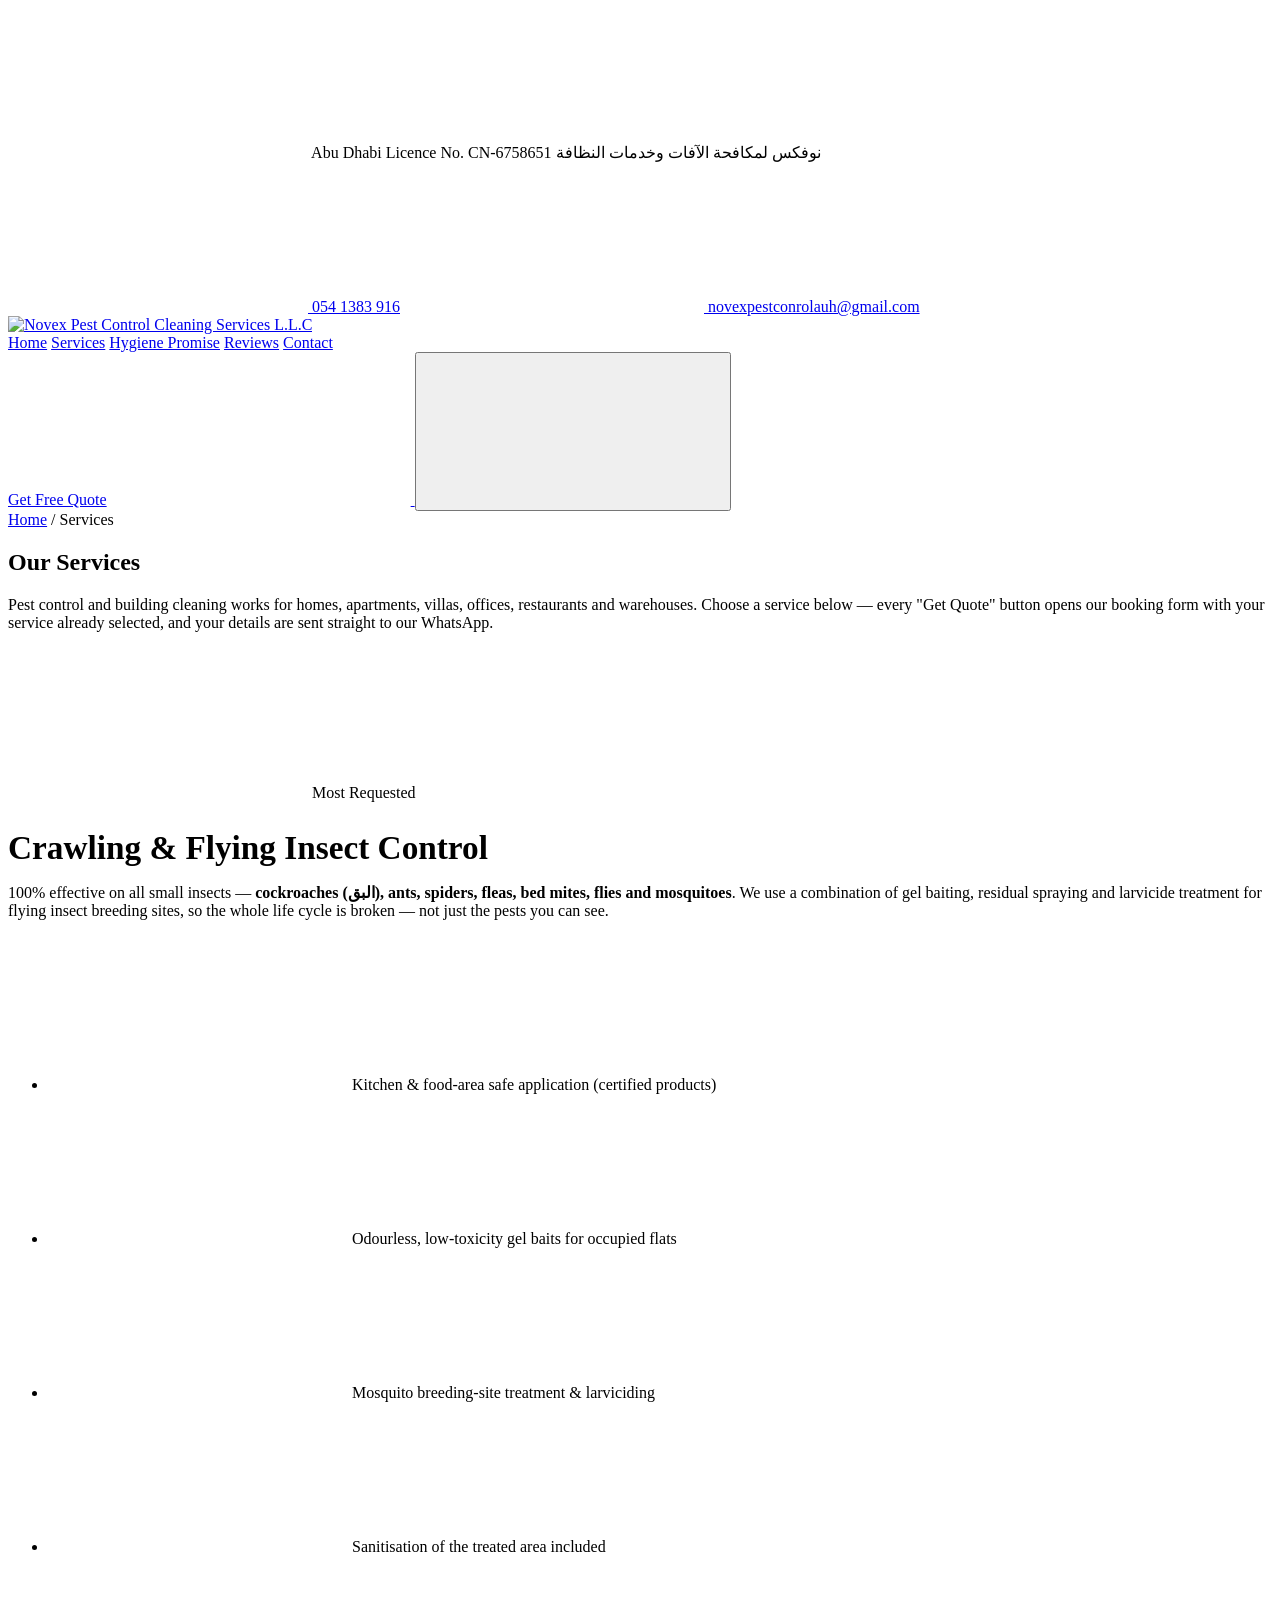
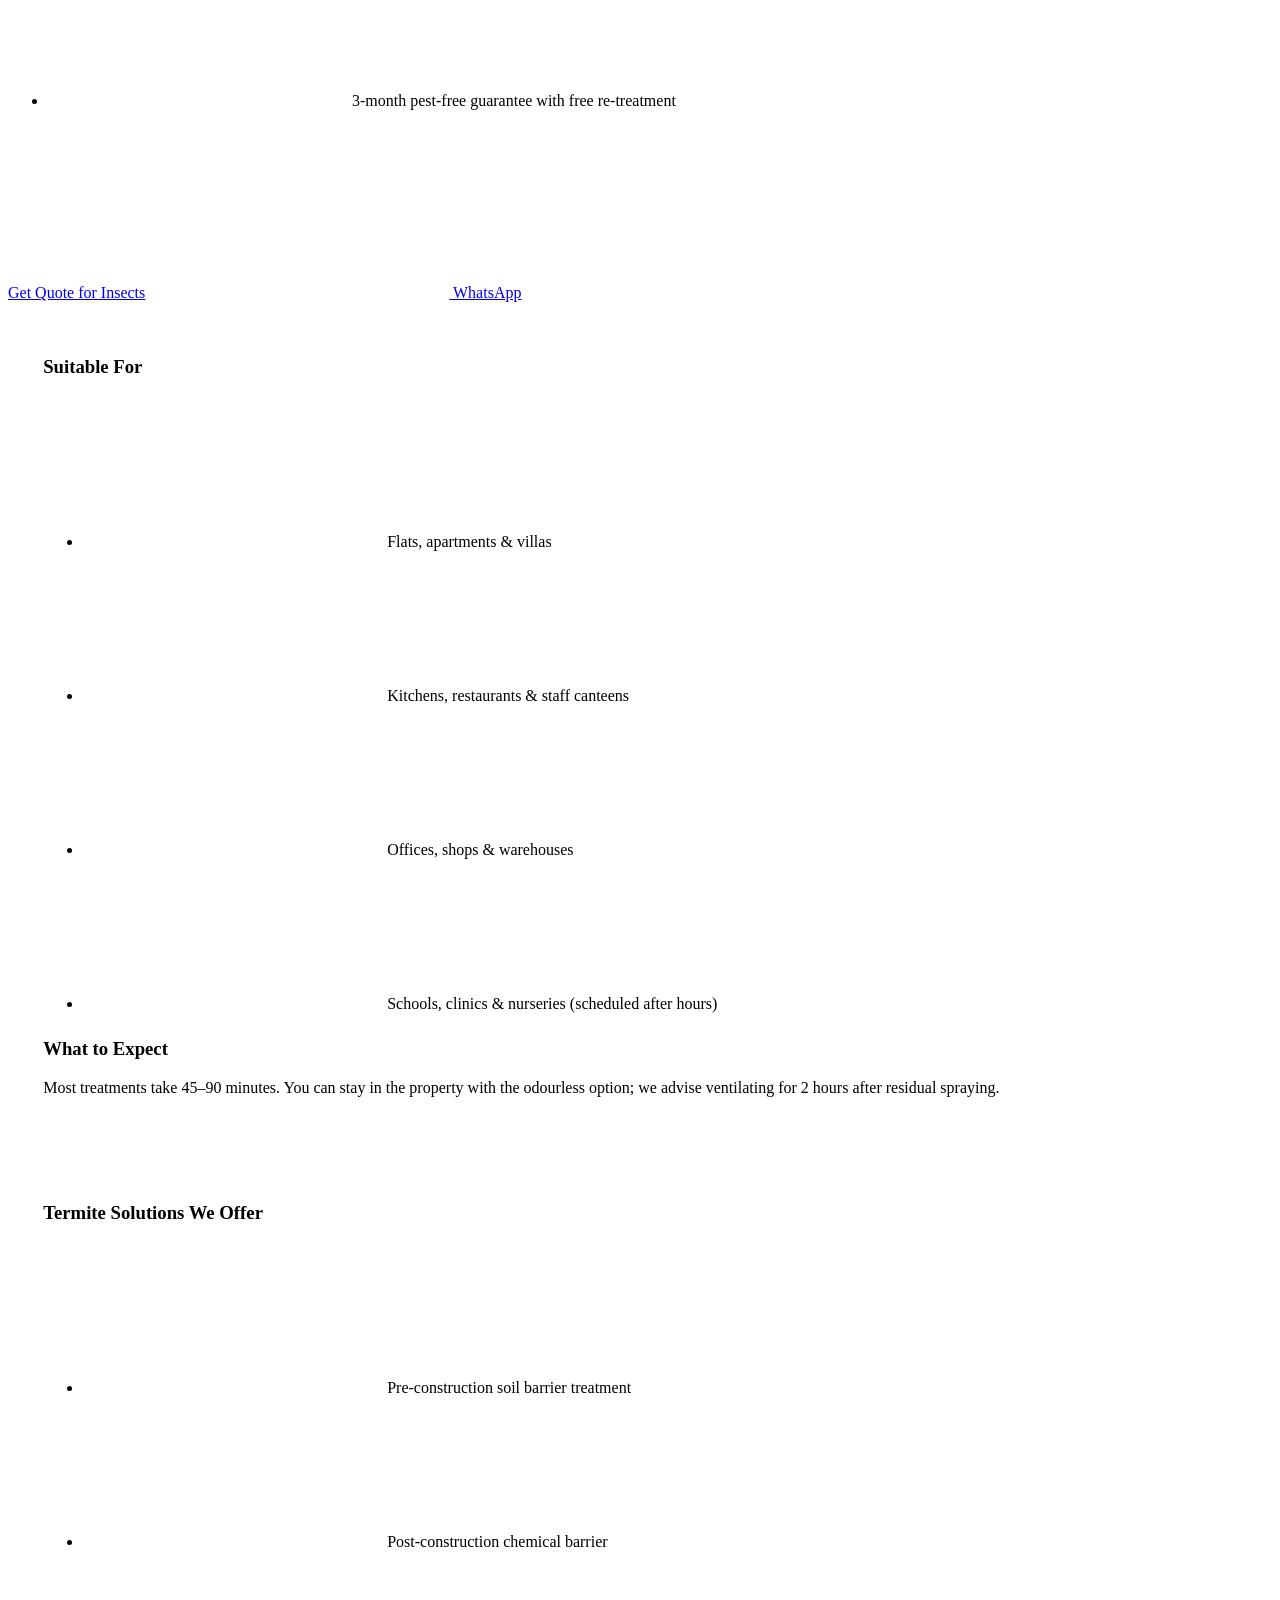
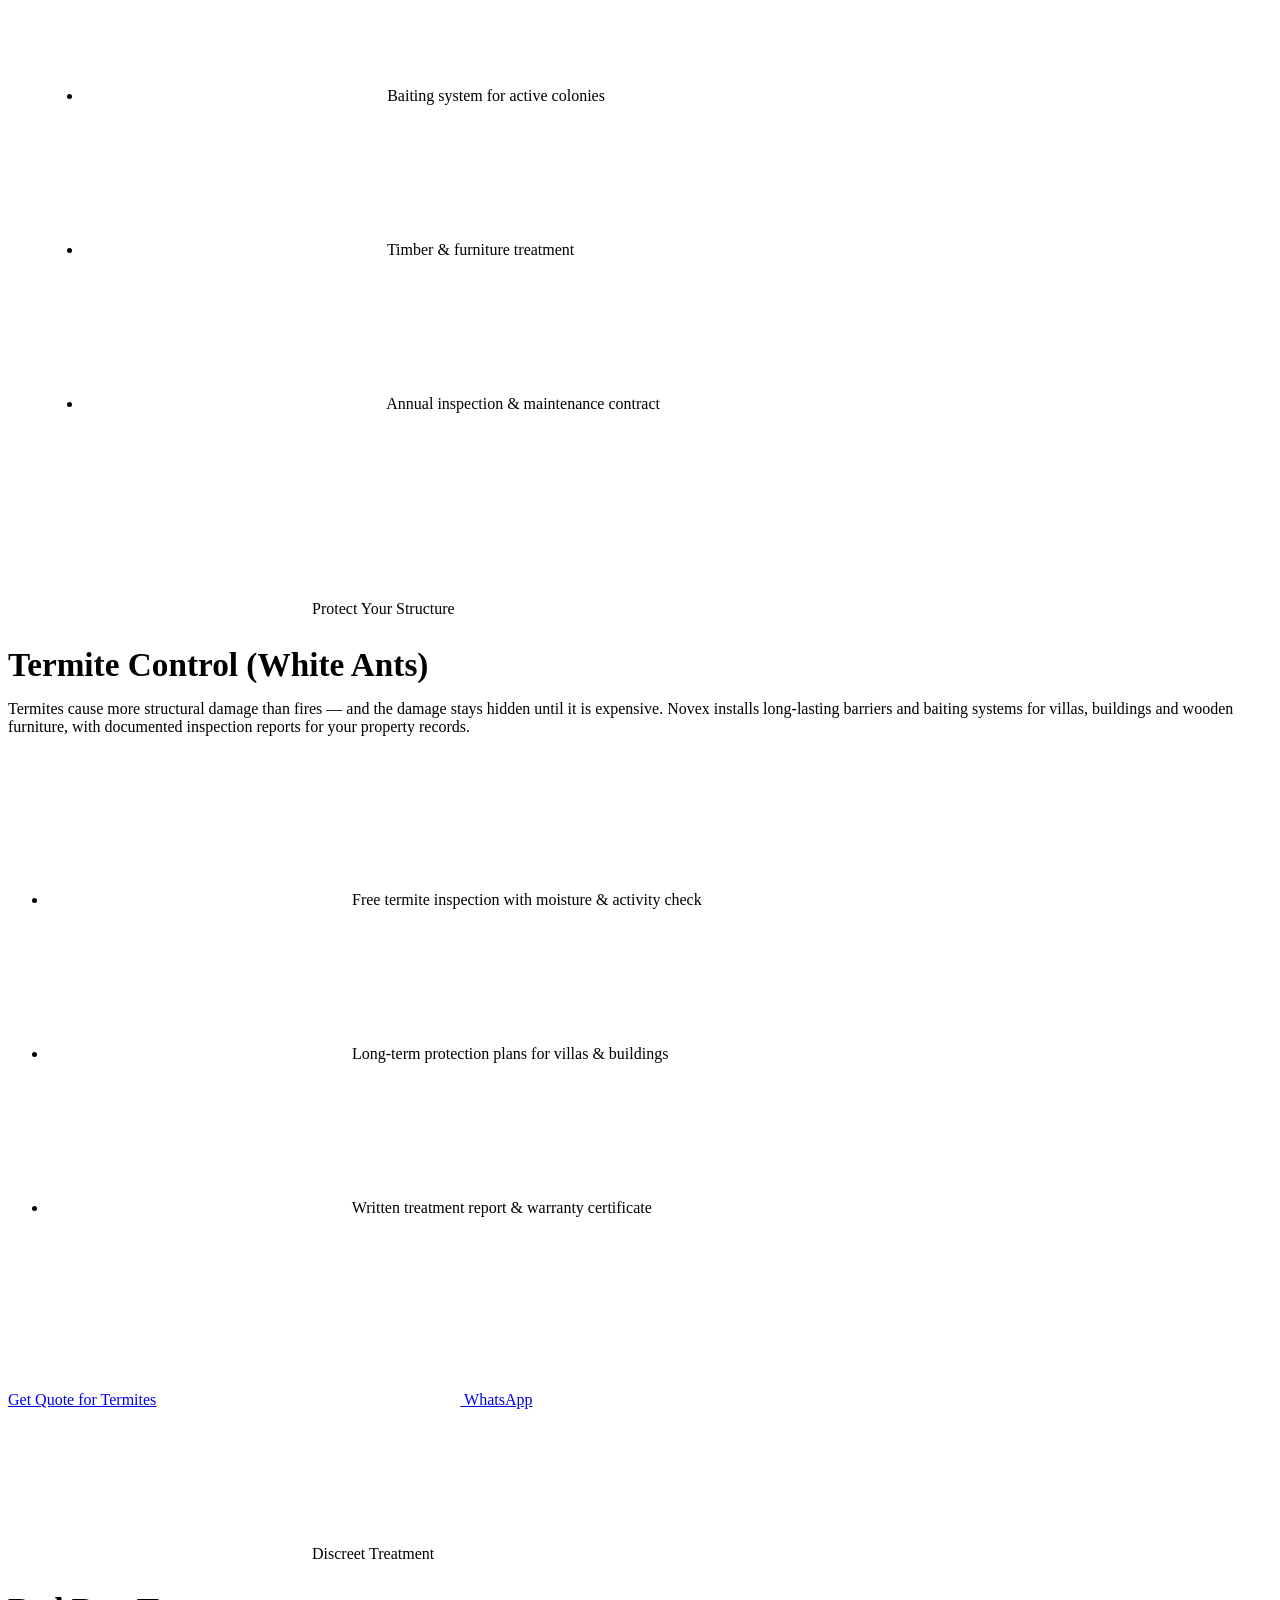
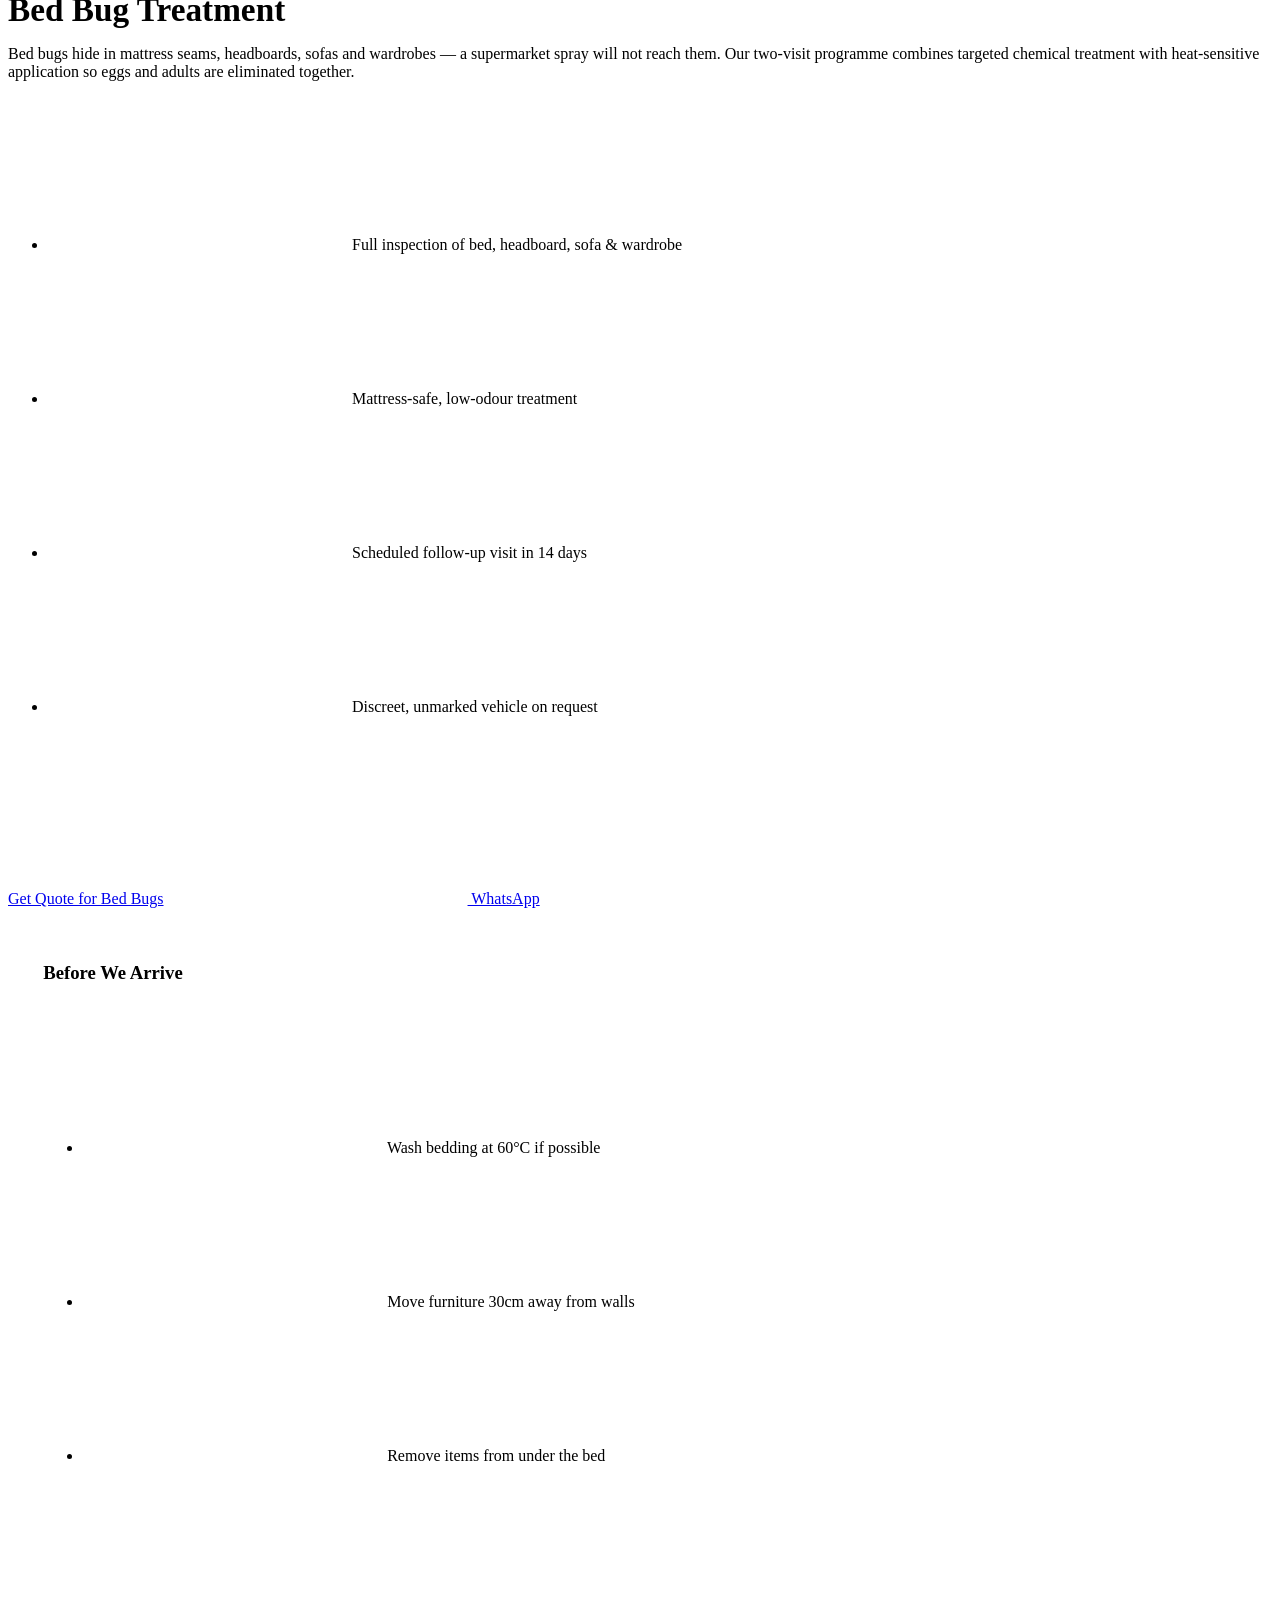
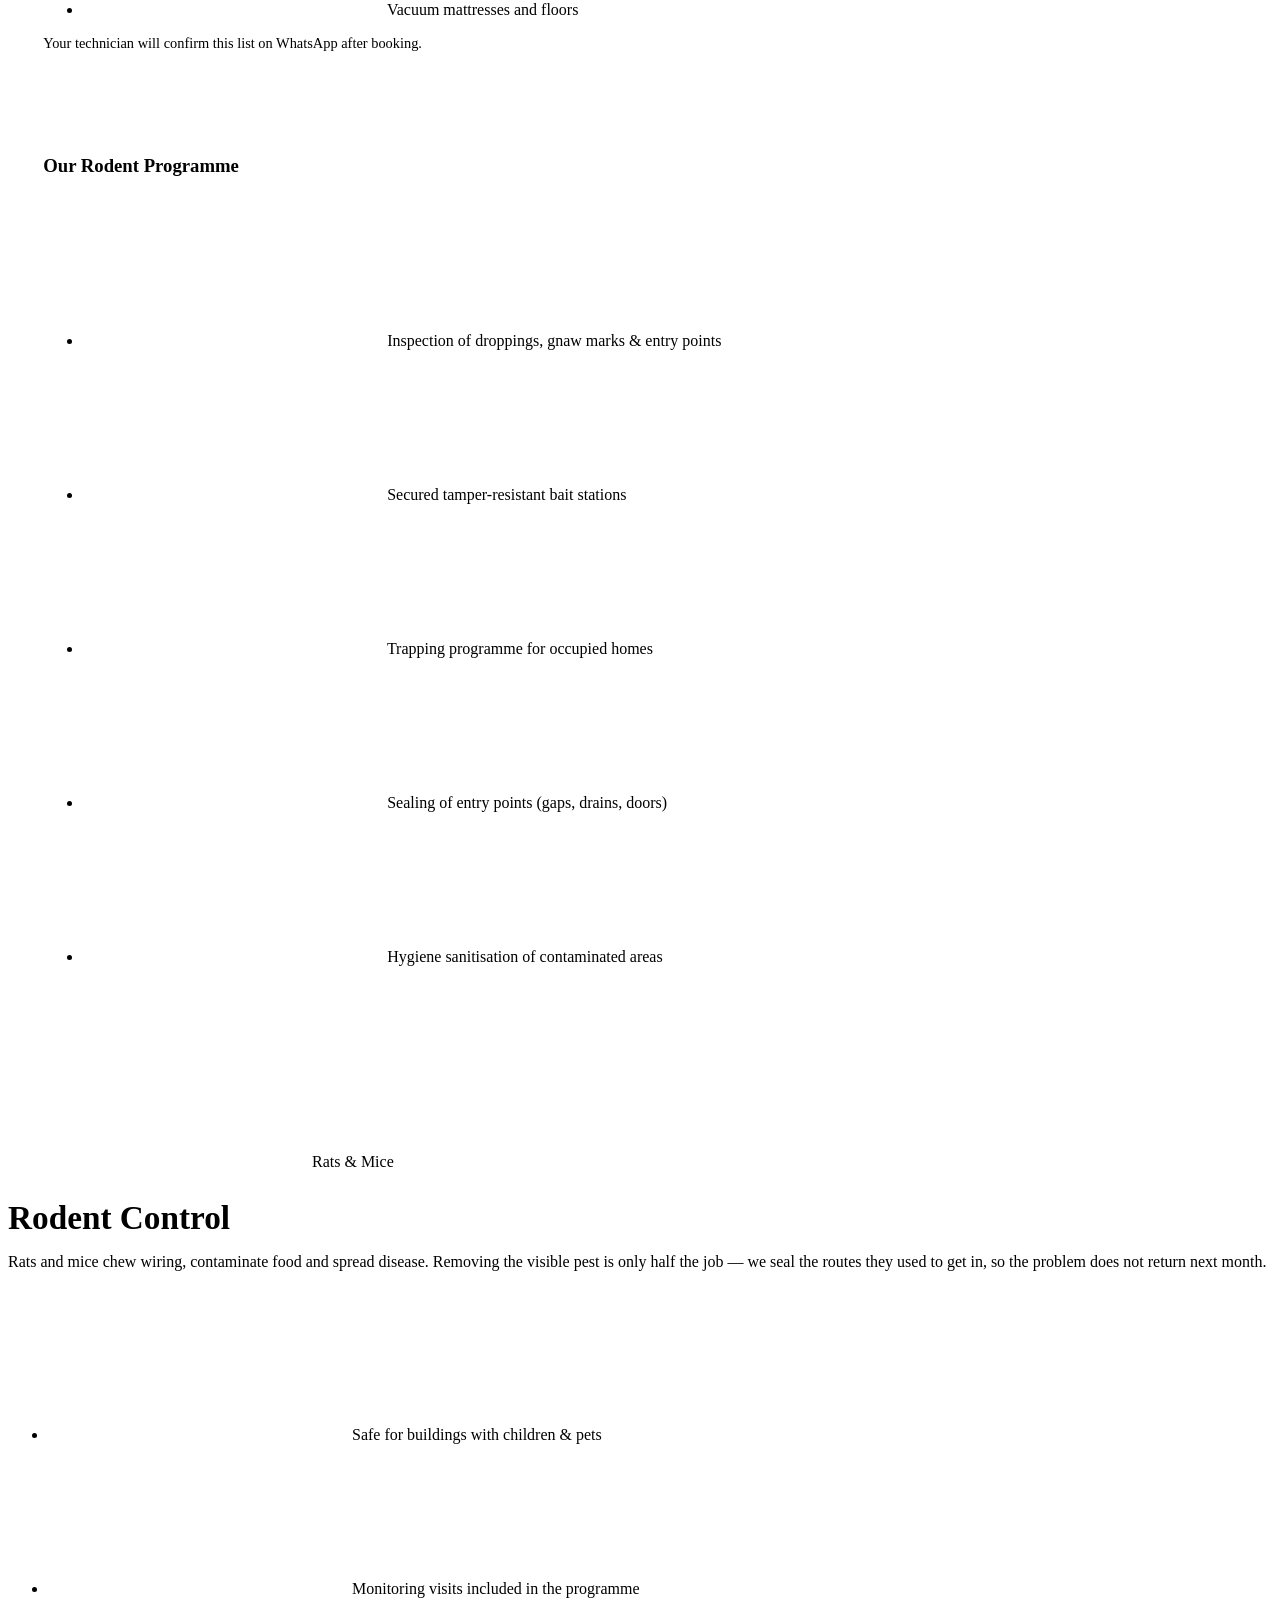
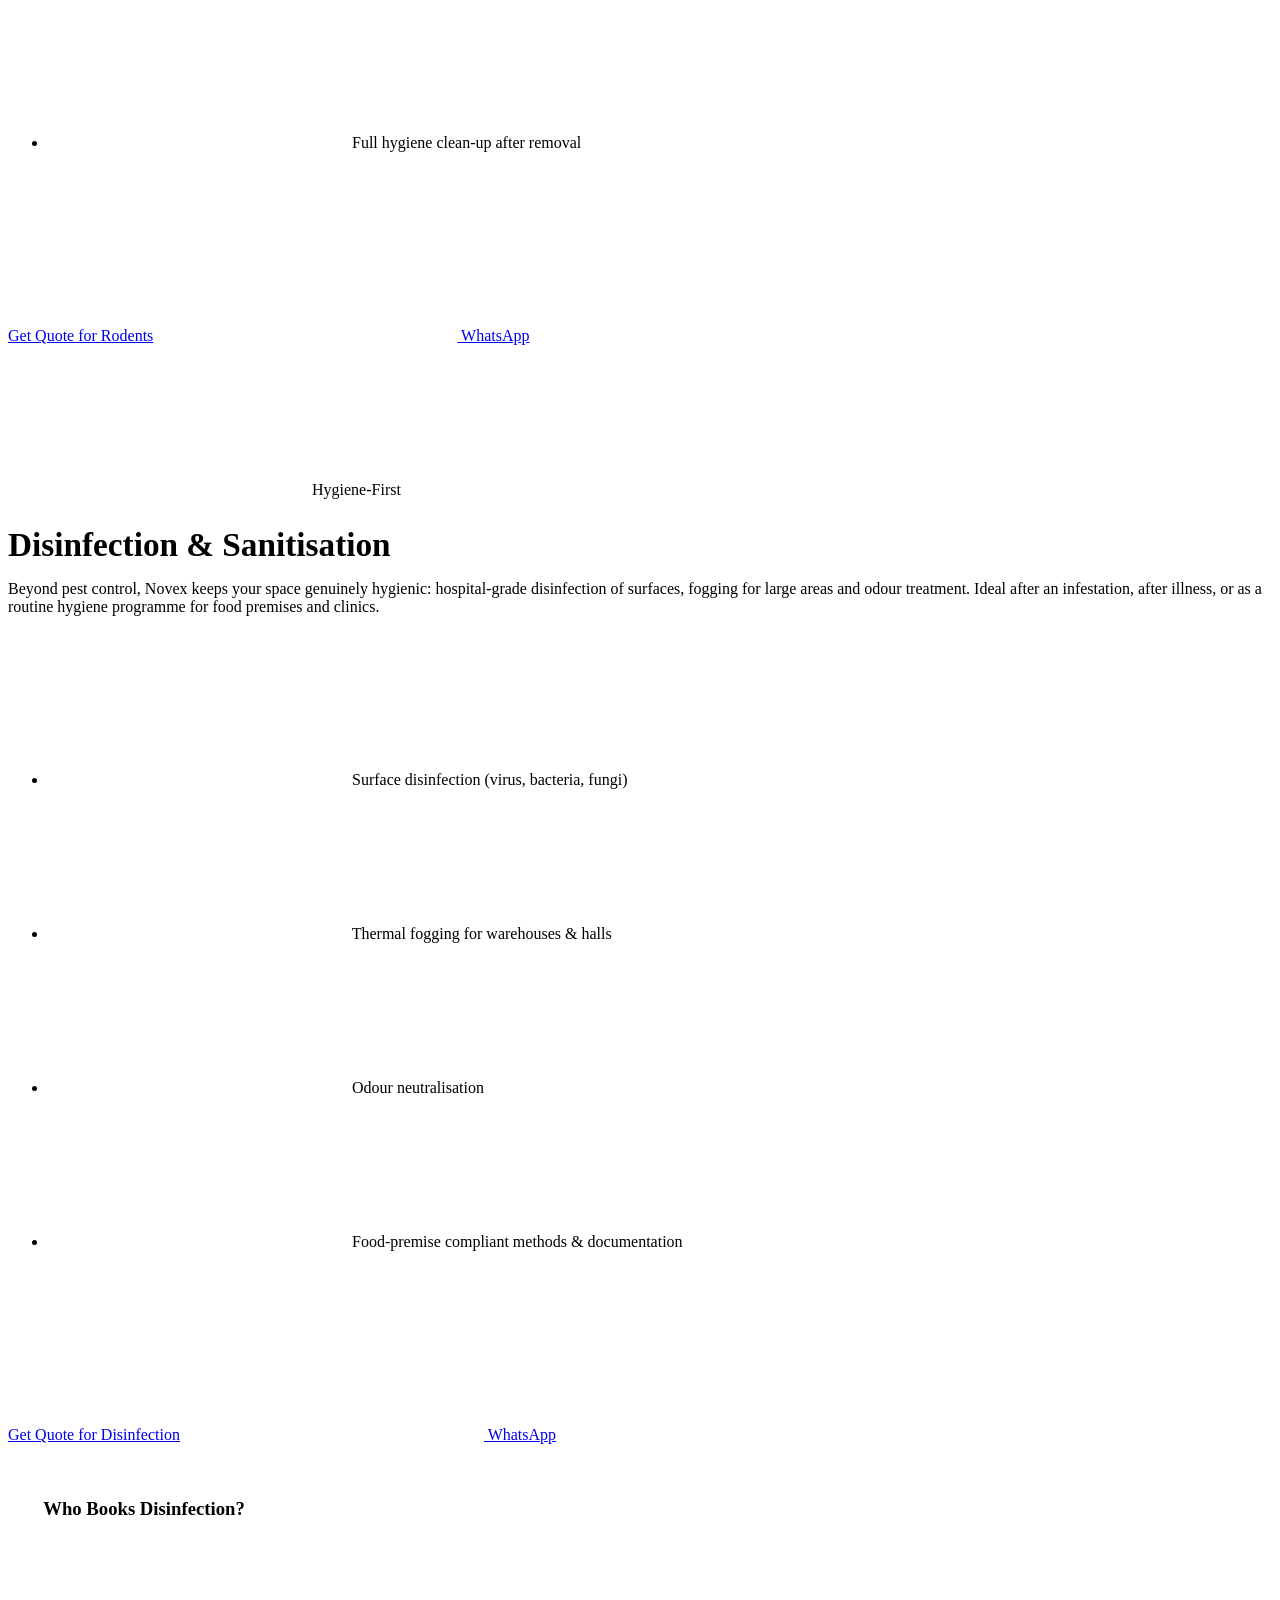
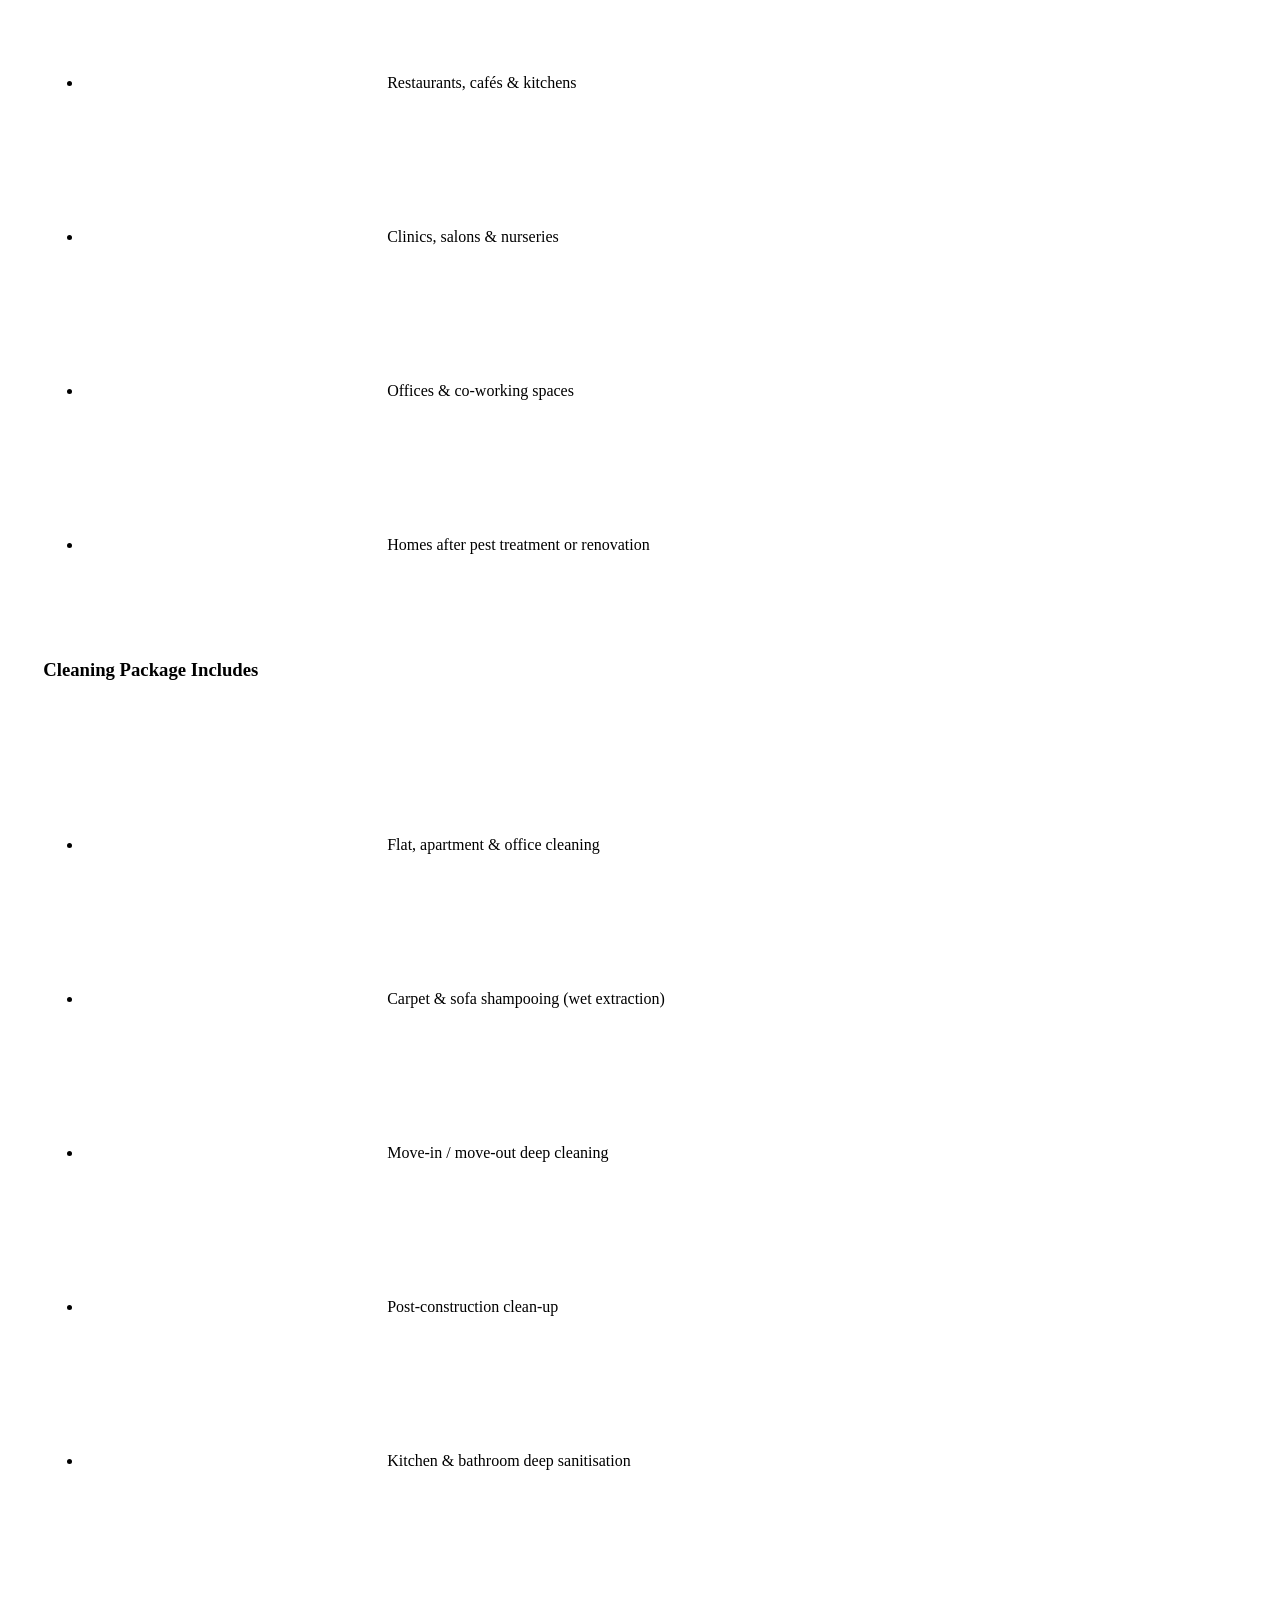
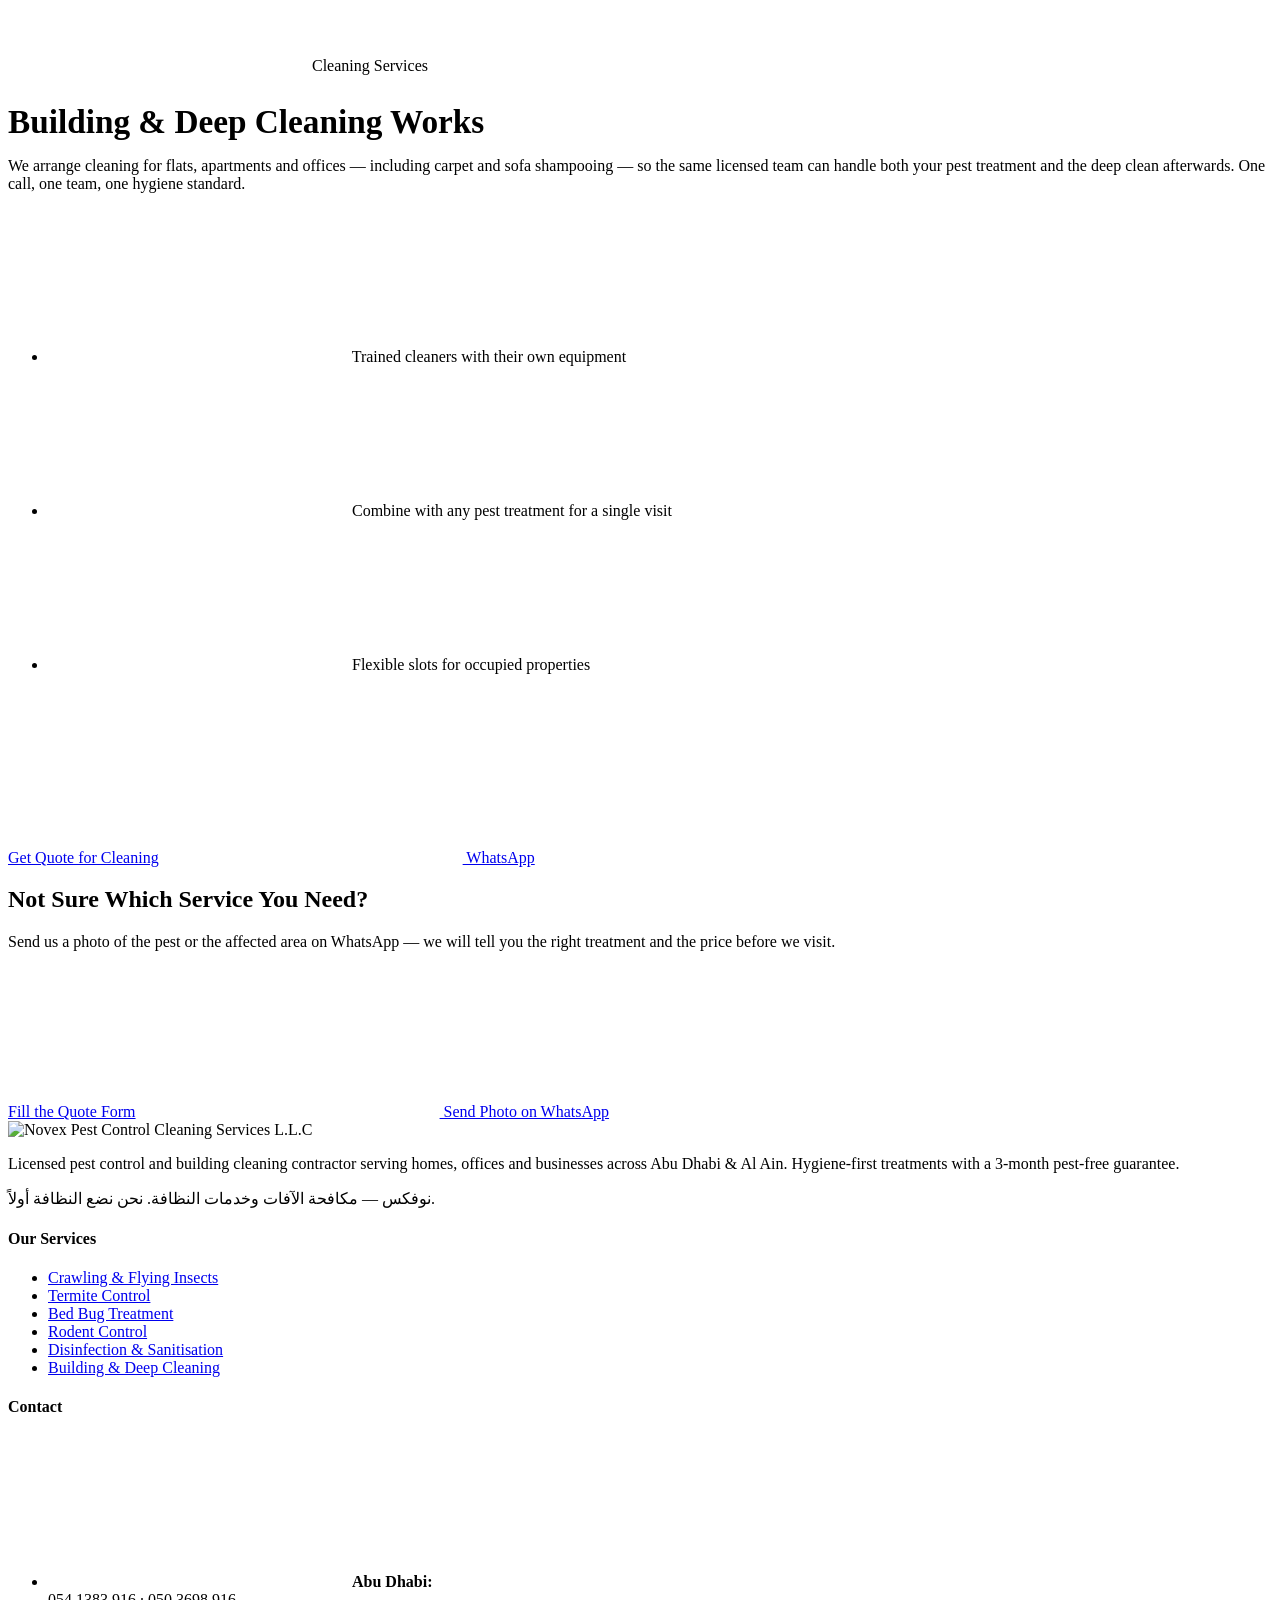
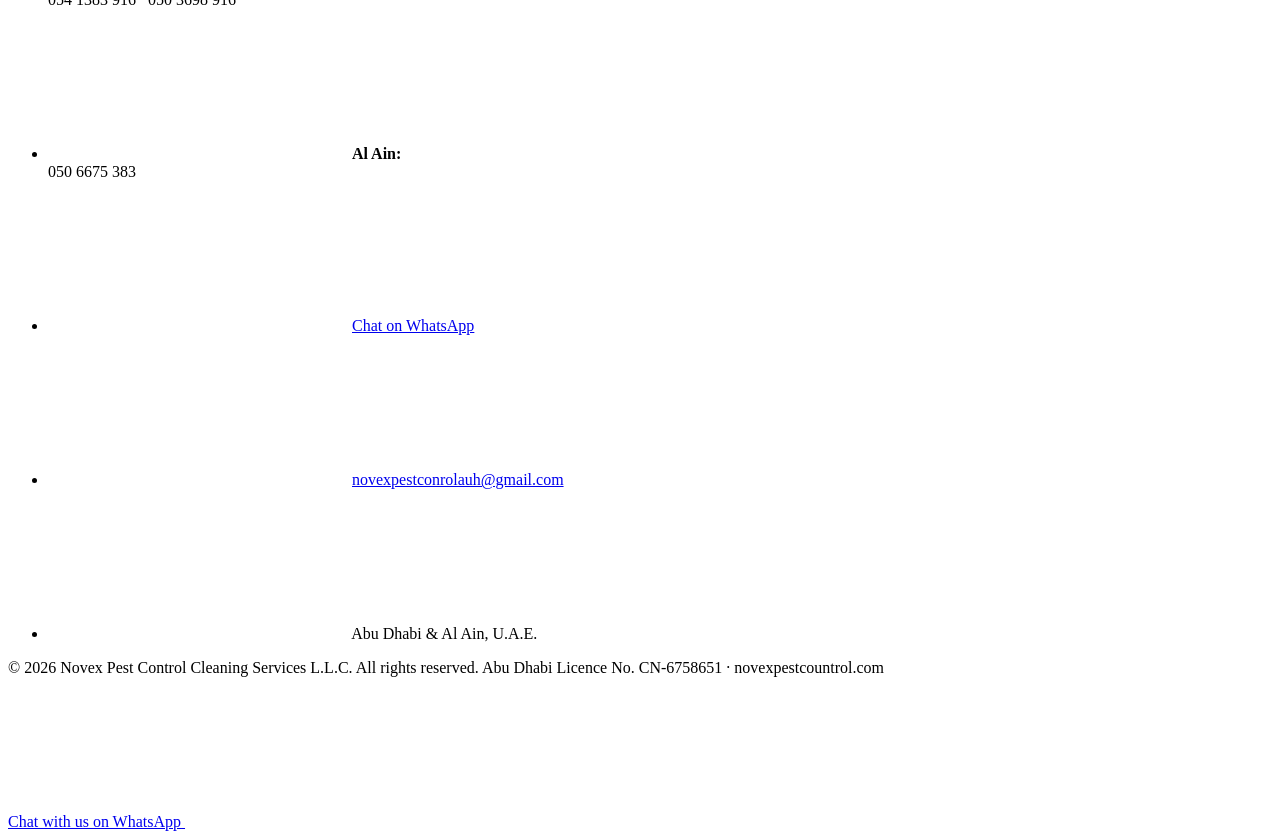
==== commit d3913822: "Fix services.html content to match local source exactly" ====
--- a/site/services.html
+++ b/site/services.html
@@ -154,7 +154,7 @@
             <h2 style="font-size:clamp(1.5rem,2.6vw,2.1rem); margin-bottom:0.9rem;">Bed Bug Treatment</h2>
             <p style="color:var(--muted); margin-bottom:1.2rem;">
               Bed bugs hide in mattress seams, headboards, sofas and wardrobes — a supermarket spray will not reach them.
-              Our two-visit programme combines targeted chemical application with heat-sensitive application so eggs and adults are eliminated together.
+              Our two-visit programme combines targeted chemical treatment with heat-sensitive application so eggs and adults are eliminated together.
             </p>
             <ul class="card-list">
               <li><svg class="icon" aria-hidden="true"><use href="assets/icons.svg#ui-check"></use></svg> Full inspection of bed, headboard, sofa &amp; wardrobe</li>
